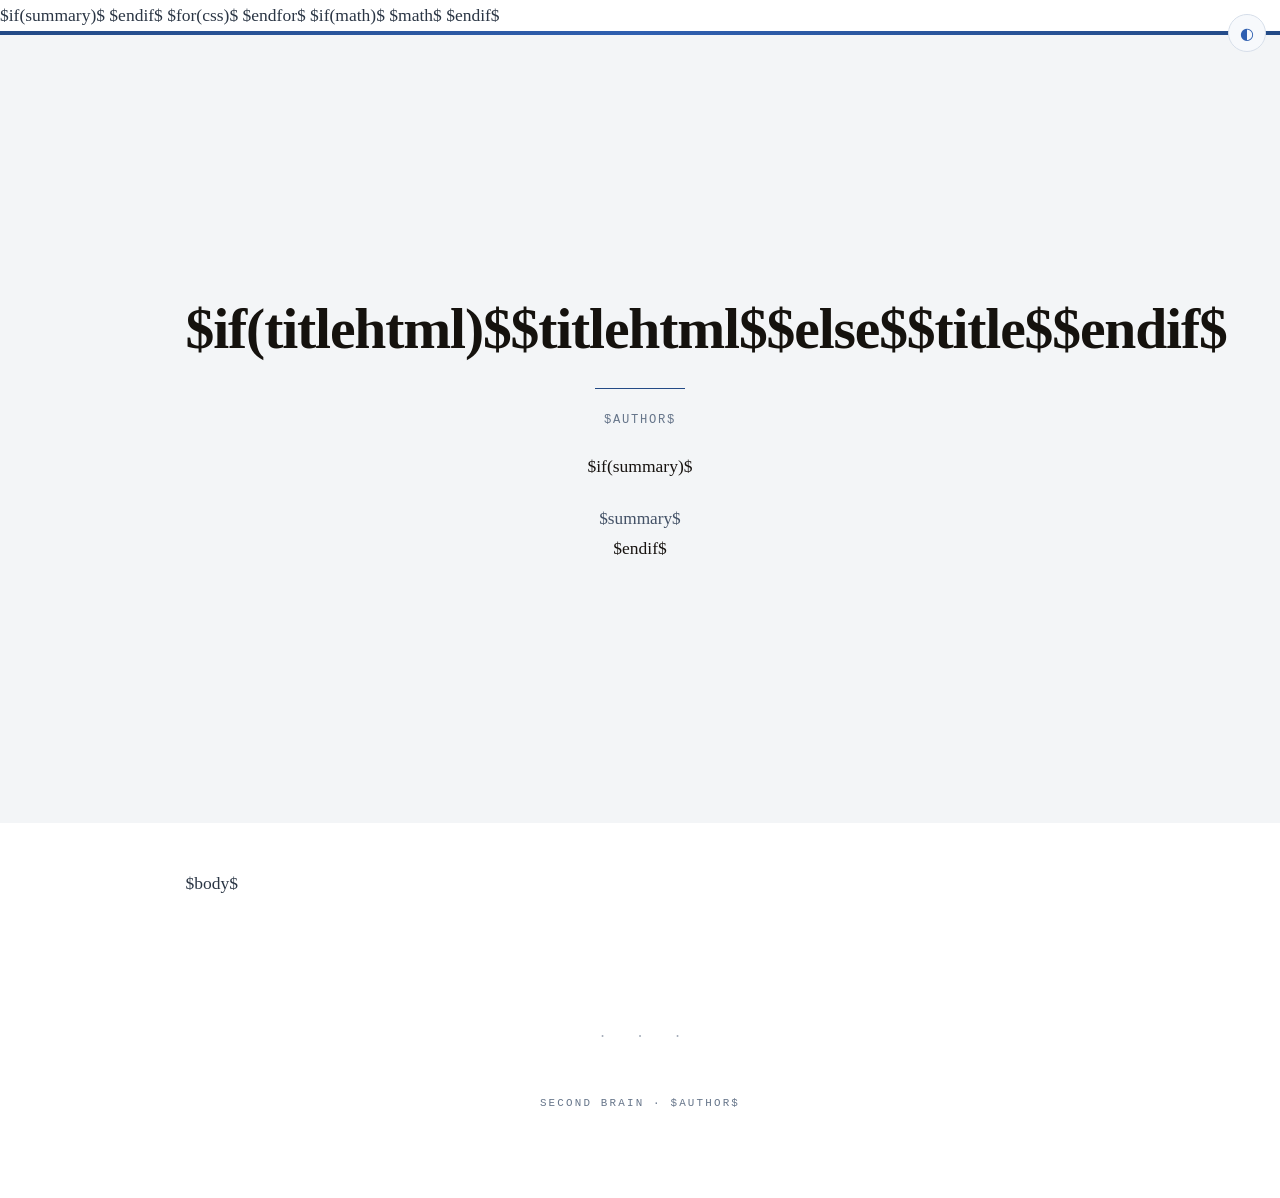
==== scripts/essay_template.html @ 2be23a78 "engine: atualização automática antes da publicação (2026-09-10)" ====
<!DOCTYPE html>
<html lang="pt-BR"$if(status)$ data-status="$status$"$endif$$if(minutes)$ data-minutes="$minutes$"$endif$>
<head>
<meta charset="utf-8">
<meta name="viewport" content="width=device-width, initial-scale=1">
<title>$title$</title>
<meta property="og:title" content="$title$">
$if(summary)$
<meta property="og:description" content="$summary$">
$endif$
<meta property="og:type" content="article">
$for(css)$
<link rel="stylesheet" href="$css$">
$endfor$
$if(math)$
$math$
$endif$
<style>
/* ------------------------------------------------------------------ */
/* Tokens: mobile = escuro editorial (padrao)                          */
/*         desktop = claro/branco (menos rebuscado), toggle sobrepoe   */
/* ------------------------------------------------------------------ */
:root{
  --font-display:'Playfair Display',Georgia,'Times New Roman',serif;
  --bg:#0A0A0A;
  --surface:#15181C;
  --surface2:#20252B;
  --border:#31383F;
  --text:#D4CFC8;
  --text-dim:#8A857E;
  --text-bright:#EDE8DF;
  --gold:#B08B4F;
  --gold-dim:#7A6135;
  --rust:#8E4636;
  --rust-bright:#A84F3C;
  --accent:#4A8FA8;
  --amber:#967030;
  /* Native Obsidian callout palette — dark theme. Each semantic type owns
     an explicit accent instead of borrowing a generic global color. */
  --callout-note:#A2988A;
  --callout-abstract:#B08B4F;
  --callout-info:#98938A;
  --callout-todo:#B18A4A;
  --callout-success:#63A37B;
  --callout-question:#B08B4F;
  --callout-warning:#B08B4F;
  --callout-failure:#A95C4C;
  --callout-danger:#D06A58;
  --callout-bug:#C65F52;
  --callout-example:#B08B4F;
  --callout-quote:#85878C;
  --quote-bg:#1B1C1F;
  /* No escuro a caixa de destaque deixa de ser cinza neutro e ganha um ouro
     de baixíssima opacidade: separa a caixa da prosa sem virar bloco colorido.
     No claro os dois tokens voltam a ser as superfícies neutras de sempre. */
  --box-bg:rgba(176,139,79,.055);
  /* No claro o acento e escuro sobre papel branco e 2,5% ja marcam.
     No escuro o acento e mais claro que o fundo e a mesma proporcao
     some: a mistura sobe ate dar o mesmo degrau de contraste. */
  --tab-mix:9%;
  --verdict-mix:10%;
  --box-verdict-bg:rgba(176,139,79,.10);
  /* Cabecalho de tabela: no escuro o cinza de superficie quase some
     contra o corpo. Um tint de rust separa a primeira linha sem
     precisar de regra mais pesada. No claro ele nao e necessario. */
  --th-bg:color-mix(in srgb,var(--rust) 16%,var(--surface2));
  --max-width:700px;
}
[data-theme="light"]{
  --bg:#FFFFFF;
  --surface:#F7F9FC;
  --surface2:#EDF2F8;
  --border:#D6DEE9;
  --text:#2B3645;
  --text-dim:#66758A;
  --text-bright:#0E1928;
  --gold:#2F5FB0;
  --gold-dim:#234A86;
  --rust:#8E4636;
  --rust-bright:#A04030;
  --accent:#35708A;
  --amber:#7A5A18;
  /* Native Obsidian callout palette — light theme. Hues keep the same
     semantic identity, but luminance/saturation are tuned independently. */
  --callout-note:#4A5C77;
  --callout-abstract:#2F5FB0;
  --callout-info:#6E7684;
  --callout-todo:#7B5C22;
  --callout-success:#2F7951;
  --callout-question:#2F5FB0;
  --callout-warning:#2F5FB0;
  --callout-failure:#874238;
  --callout-danger:#A13F34;
  --callout-bug:#963A32;
  --callout-example:#2F5FB0;
  --callout-quote:#6E7684;
  --quote-bg:#F1F3F7;
  --box-bg:var(--surface);
  --tab-mix:3%;
  --verdict-mix:4%;
  --box-verdict-bg:var(--surface2);
  --th-bg:var(--surface2);
}
@media (min-width:901px){
  /* Desktop: coluna de leitura ampla com teto para monitores ultrawide. */
  :root{
    --wide-width:74vw;
    --max-width:min(74vw,1185px);
  }
  /* Claro por padrão no desktop; data-theme="dark" devolve o editorial
     escuro para quem preferir. Playfair permanece em todos os temas */
  :root:not([data-theme="dark"]){
    --bg:#FFFFFF;
    --surface:#F7F9FC;
    --surface2:#EDF2F8;
    --border:#D6DEE9;
    --text:#2B3645;
    --text-dim:#66758A;
    --text-bright:#0E1928;
    --gold:#2F5FB0;
    --gold-dim:#234A86;
    --rust:#8E4636;
    --rust-bright:#A04030;
    --accent:#35708A;
    --amber:#7A5A18;
  /* Native Obsidian callout palette — light theme. Hues keep the same
     semantic identity, but luminance/saturation are tuned independently. */
  --callout-note:#4A5C77;
  --callout-abstract:#2F5FB0;
  --callout-info:#6E7684;
  --callout-todo:#7B5C22;
  --callout-success:#2F7951;
  --callout-question:#2F5FB0;
  --callout-warning:#2F5FB0;
  --callout-failure:#874238;
  --callout-danger:#A13F34;
  --callout-bug:#963A32;
  --callout-example:#2F5FB0;
  --callout-quote:#6E7684;
  --quote-bg:#F1F3F7;
    --box-bg:var(--surface);
  --tab-mix:3%;
  --verdict-mix:4%;
    --box-verdict-bg:var(--surface2);
    --th-bg:var(--surface2);
  }
}

*,*::before,*::after{box-sizing:border-box;margin:0;padding:0;}
html{scroll-behavior:smooth;-webkit-text-size-adjust:100%;overflow-x:hidden;}

body{
  background:var(--bg);
  color:var(--text);
  font-family:'Source Serif 4',Georgia,'Times New Roman',serif;
  font-size:17.5px;
  line-height:1.78;
  -webkit-font-smoothing:antialiased;
  transition:background .25s ease,color .25s ease;
}

/* ------------------------------------------------------------------ */
/* Chrome fixo: progresso / tema / topo                                */
/* ------------------------------------------------------------------ */
.sb-progress{position:fixed;top:0;left:0;right:0;height:3px;z-index:60;background:transparent;}
.sb-progress-fill{height:100%;width:0;background:linear-gradient(90deg,var(--rust),var(--gold));}
#sbThemeToggle{
  position:fixed;top:14px;right:14px;z-index:61;width:38px;height:38px;
  border-radius:50%;border:1px solid var(--border);background:var(--surface);
  color:var(--gold);font-size:1rem;cursor:pointer;transition:border-color .15s,color .15s;
}
#sbThemeToggle:hover{border-color:var(--gold);}
#sbToTop{
  position:fixed;bottom:22px;right:18px;z-index:61;width:40px;height:40px;
  border-radius:50%;border:1px solid var(--border);background:var(--surface);
  color:var(--text-dim);font-size:1rem;cursor:pointer;opacity:0;pointer-events:none;
  transition:opacity .25s,border-color .15s;
}
#sbToTop.visible{opacity:1;pointer-events:auto;}
#sbToTop:hover{border-color:var(--gold);color:var(--gold);}

/* ------------------------------------------------------------------ */
/* Masthead = capa de livro (sempre escura, qualquer tema da pagina)   */
/* ------------------------------------------------------------------ */
.masthead{
  position:relative;
  min-height:88svh;
  display:flex;flex-direction:column;justify-content:center;
  text-align:center;
  padding:calc(2.5rem + env(safe-area-inset-top)) 1.2rem calc(2rem + env(safe-area-inset-bottom));
  transition:background .25s ease,color .25s ease;
}
/* Tema claro: capa branca nobre com brilho suave dourado */
[data-theme="light"] .masthead,
:root:not([data-theme="dark"]) .masthead{
  background:#F3F5F7;
  color:#171310;
}
[data-theme="light"] .masthead .hero-title,
:root:not([data-theme="dark"]) .masthead .hero-title{
  color:#15120E;
}
/* Tema escuro: capa preta editorial */
[data-theme="dark"] .masthead,
:root[data-theme="dark"] .masthead{
  background:#0A0A0A;
  color:#EDE8DF;
}
[data-theme="dark"] .masthead .hero-title,
:root[data-theme="dark"] .masthead .hero-title{
  color:#EDE8DF;
}
@media (max-width:900px){
  .masthead{min-height:92svh;}
}
/* O filete é a borda superior da capa, não um ornamento do título. Como a
   capa centraliza os filhos verticalmente, deixá-lo no fluxo o empurrava para
   encostar no título; ancorado no topo ele volta a ser moldura. */
.stripe{
  position:absolute;top:0;left:0;right:0;
  height:4px;
  background:linear-gradient(90deg,var(--gold-dim) 0%,var(--gold) 50%,var(--gold-dim) 100%);
}
.masthead-inner{max-width:var(--max-width);margin:0 auto;padding:0 1.2rem;width:100%;}
.hero-title{
  font-family:var(--font-display);
  font-size:clamp(2.2rem,9vw,4.6rem);
  font-weight:900;line-height:1.08;color:var(--text-bright);
  letter-spacing:-.02em;text-wrap:balance;
}
.hero-title em{font-style:italic;color:var(--gold);}
@media (min-width:901px){
  .hero-title{font-size:clamp(2.2rem,4.8vw,3.6rem);}
}
.masthead-rule{border:none;border-top:1px solid var(--gold-dim);width:90px;margin:1.7rem auto 1.3rem;}
.byline{
  font-family:'JetBrains Mono',Consolas,monospace;
  font-size:.76rem;letter-spacing:.14em;text-transform:uppercase;color:var(--text-dim);
}
.cover-meta{
  font-family:'JetBrains Mono',Consolas,monospace;
  font-size:.74rem;letter-spacing:.14em;text-transform:uppercase;
  color:var(--text-dim);opacity:.85;margin-top:.95rem;
}
/* Rascunho ocupa o LUGAR do tempo de leitura (ver o JS no fim do arquivo):
   num draft a duração ainda não significa nada, e o estado significa. Fica
   no mesmo versalete, só com um filete ao redor para não passar batido. */
.cover-meta.cover-draft{
  color:var(--gold);opacity:1;
  border:1px solid color-mix(in srgb,var(--gold) 45%,transparent);
  border-radius:2px;padding:.3rem .7rem;
  display:inline-block;
}

.cover-summary{
  max-width:min(760px,92%);
  margin:1.45rem auto 0;
  color:color-mix(in srgb,var(--text) 88%,var(--text-dim));
  font-size:clamp(.96rem,2vw,1.08rem);
  line-height:1.58;
  text-wrap:balance;
}
[data-theme="light"] .cover-summary,
:root:not([data-theme="dark"]) .cover-summary{color:#435166;}
[data-theme="dark"] .cover-summary,
:root[data-theme="dark"] .cover-summary{color:#C8C2B8;}

/* ------------------------------------------------------------------ */
/* Conteudo                                                            */
/* ------------------------------------------------------------------ */
.content{max-width:var(--max-width);margin:0 auto;padding:2.8rem 1.2rem 5rem;}

h1,h2,h3,h4,h5,h6{font-family:var(--font-display);color:var(--text-bright);line-height:1.25;}
.content h1{display:none;} /* titulo vive no masthead */

.content h2{
  font-size:clamp(1.45rem,4.6vw,2rem);font-weight:700;
  margin:2.4rem 0 1.4rem;letter-spacing:-.01em;text-wrap:balance;
}
/* Kicker dourado com régua elástica — inserido por JS como primeiro filho
   do h2 (.sb-kicker). Sem ele o h2 fica sem rótulo, e está tudo bem. */
.sb-kicker{
  display:flex;align-items:center;gap:.85rem;
  font-family:'JetBrains Mono',Consolas,monospace;
  font-size:.78rem;font-weight:400;letter-spacing:.14em;
  color:var(--gold);margin-bottom:.6rem;text-transform:uppercase;
}
.sb-kicker::after{
  content:"";flex:1;height:1px;
  background:color-mix(in srgb,var(--border) 82%,transparent);
}
:root[data-theme="dark"] .sb-kicker::after{
  background:color-mix(in srgb,var(--gold) 34%,var(--border));
}
.content h2#sumário{display:none;}
/* h3: distingue-se de h2 por PESO, CORPO e cor — não por família.
   O monoespaçado que estava aqui punha um subtítulo com cara de rótulo de
   código no meio de prosa serifada; num ensaio, `### Como mede` lia como
   comentário de programa. A serifa de display em corpo menor e cor mais
   fraca separa o nível sem trocar de universo tipográfico. O mono continua
   sendo a voz dos rótulos (.sb-kicker, .box-badge, .label-solo, th), que é
   justamente o que h3 NÃO é. */
h3{
  font-family:var(--font-display);
  font-size:1.24rem;font-weight:700;letter-spacing:-.005em;
  line-height:1.3;
  margin:2.3rem 0 .7rem;
  color:color-mix(in srgb,var(--text-bright) 72%,var(--text-dim));
}
h4{
  font-family:var(--font-display);
  font-size:1.05rem;font-weight:700;
  margin:1.8rem 0 .55rem;
  color:color-mix(in srgb,var(--text-bright) 62%,var(--text-dim));
}
:root[data-theme="dark"] h3{
  font-size:1.3rem;
  color:color-mix(in srgb,var(--text-bright) 82%,var(--text-dim));
  border-bottom:1px solid color-mix(in srgb,var(--gold) 24%,transparent);
  padding-bottom:.38rem;
}
h5{
  font-family:var(--font-display);
  font-size:1rem;font-weight:700;
  margin:1.55rem 0 .5rem;
  color:color-mix(in srgb,var(--text-bright) 58%,var(--text-dim));
}

p{
  margin:0 0 1.25rem;word-break:break-word;
  text-wrap:pretty;
}
@media (min-width:901px){
  .content > p{
    text-align:justify;
    hyphens:none;
    -webkit-hyphens:none;
  }
}
/* Links: fonte na cor ouro (destaque suave e elegante), com sublinhado sutil
   e transição para tom ferrugem no hover */
a{
  color:var(--gold);border-bottom:none;
  text-decoration:underline;text-decoration-thickness:1px;
  text-decoration-color:color-mix(in srgb,var(--gold) 40%,transparent);
  text-underline-offset:3px;
  transition:text-decoration-color .15s,color .15s;
}
a:hover{color:var(--rust-bright);text-decoration-color:var(--rust-bright);}
strong{color:var(--text-bright);font-weight:600;}

/* Ensaios com capitulos auto-numerados no proprio titulo ("## I. ..." /
   "## 3. ...", com ou sem rotulo "Secao/Capitulo/Parte" na frente): o JS
   esconde o prefixo de numeracao (span.sb-selfnum) e mostra o kicker
   dourado no lugar — CAPITULO N ou a palavra semantica; a numeracao nao
   aparece duas vezes. h2 sem numero e sem palavra semantica fica sem
   kicker. */
.content.self-numbered h2:not([data-label])::before{content:none;}
.content .sb-selfnum{display:none;}

/* Listas: o reset global zera o padding da UA — sem isto, os marcadores
   (position:outside) penduram alem da borda e saem da tela no mobile. */
ul,ol{margin:0 0 1.05em;padding-left:1.7em;}
li{margin-bottom:.35em;}
/* Marcador: fio de dourado, não gradiente ferrugem→dourado a 100% */
li::marker{color:color-mix(in srgb,var(--gold-dim) 70%,var(--text-dim));}
/* Listas dentro de componentes: alinhadas com o recuo do texto */
.box :is(ul,ol),.card :is(ul,ol),.quote :is(ul,ol){
  margin:.4rem 1.3rem 1rem;padding-left:1.5em;
}
/* Headings dentro de caixas: mesmo recuo dos paragrafos (sem isso ficam
   colados na borda enquanto o texto tem 1.3rem — recuo esquisito) */
.box > :is(h3,h4,h5){margin:1.1rem 1.3rem .45rem;}
.card > :is(h3,h4,h5){margin:.6rem 0 .45rem;}
/* Bloco de codigo dentro de caixa: mesmo recuo dos paragrafos e respiro em
   cima e embaixo. Sem isto o <pre> ia de borda a borda da caixa e encostava
   nos paragrafos vizinhos — a regra de recuo existia para heading e lista,
   nunca para codigo. */
.box > pre,.card > pre,.quote > pre{margin:1.1rem 1.3rem;}

/* Ancora discreta nos titulos */
.hlink{border-bottom:none;margin-left:.45rem;font-size:.6em;vertical-align:.35em;color:var(--border);transition:color .15s;}
.hlink:hover{color:var(--gold);}

.content hr{
  border:none;border-top:1px solid var(--border);
  text-align:center;margin:2.8rem auto;line-height:1;opacity:0.35;
}
/* Losango (✦) apenas estritamente entre capitulos (## que nao seja sumario nem referencias) */
.content hr.sb-hr-chapter,
.content hr:has(+ h2:not(#sumário):not(#sumario):not(#referências):not(#referencias)){
  border-top:none;opacity:1;
}
.content hr.sb-hr-chapter::before,
.content hr:has(+ h2:not(#sumário):not(#sumario):not(#referências):not(#referencias))::before{
  content:"\2726";color:var(--gold);font-size:1.1rem;
  letter-spacing:.4em;padding-left:.4rem;opacity:.9;
}
/* Fecho: o divisor imediatamente antes de Referencias usa infinito */
.content hr.sb-hr-references,
.content hr:has(+ h2#referências),
.content hr:has(+ h2#referencias){
  border-top:none;opacity:1;
}
.content hr.sb-hr-references::before,
.content hr:has(+ h2#referências)::before,
.content hr:has(+ h2#referencias)::before{
  content:"\221E";
  font-size:1.25rem;
  color:var(--gold);
}
/* Oculta divisores adjacentes ao sumario (o sumario ja possui bordas proprias) */
.content hr:has(+ h2#sumário),
.content hr:has(+ h2#sumario),
.content #sumário + ul + hr,
.content #sumário + ol + hr,
.content #sumario + ul + hr,
.content #sumario + ol + hr{
  display:none;
}

/* ------------------------------------------------------------------ */
/* Sumario                                                             */
/* ------------------------------------------------------------------ */
/* Sumário sem caixa preenchida: apenas filetes hairline em cima e embaixo.
   Rótulo ÍNDICE alinhado à esquerda em versalete (solução editorial). */
#sumário + ul,#sumário + ol{
  list-style:none;counter-reset:sb-toc;
  border-top:1px solid var(--border);
  border-bottom:1px solid var(--border);
  padding:1.1rem 0;margin:2.2rem 0;
}
#sumário + ul::before,#sumário + ol::before{
  content:"ÍNDICE";display:block;text-align:left;
  font-family:'JetBrains Mono',Consolas,monospace;
  font-size:.68rem;letter-spacing:.22em;color:var(--gold);margin-bottom:.85rem;
}
#sumário + ul li,#sumário + ol li{
  counter-increment:sb-toc;display:flex;gap:.7rem;align-items:baseline;
  font-size:.95rem;line-height:1.55;margin-bottom:.55rem;
}
#sumário + ul li::before,#sumário + ol li::before{
  content:counter(sb-toc,upper-roman);
  font-family:'JetBrains Mono',Consolas,monospace;
  font-size:.56rem;color:var(--gold);min-width:1.7rem;flex-shrink:0;
}
/* Titulos ja numerados no proprio texto ("## I. ..."): o contador do
   indice duplicaria/mascalaria a numeracao — some. */
#sumário + ul.sb-toc-plain li,#sumário + ol.sb-toc-plain li{gap:0;}
#sumário + ul.sb-toc-plain li::before,#sumário + ol.sb-toc-plain li::before{content:none;}
#sumário + ul a,#sumário + ol a{
  text-decoration-color:color-mix(in srgb,var(--gold) 34%,transparent);
  color:var(--text);
}
#sumário + ul a:hover,#sumário + ol a:hover{
  color:var(--gold);text-decoration-color:var(--gold);
}

/* ------------------------------------------------------------------ */
/* Citacoes                                                            */
/* ------------------------------------------------------------------ */
.quote{
  margin:2rem 0;padding:1.05rem 1.3rem;
  background:var(--quote-bg);border-left:2px solid var(--callout-quote);
}
.quote p{font-size:1rem;color:var(--text);margin-bottom:1rem;}
.quote p:last-child{margin-bottom:0;}

.pull-quote{
  position:relative;
  margin:2.8rem 0 2.4rem;padding:1.55rem 1.4rem 1.2rem;
  background:var(--quote-bg);border-left:3px solid var(--callout-quote);
}
/* As aspas gigantes (::before com " a 5rem) foram removidas:
   a pull-quote já se distingue por itálico, filete lateral e respiro. */
/* Epígrafes: pull-quotes de abertura (antes do 1º capítulo) viram
   citação de livro — centrada, estreita, atribuição em mono. */
.pull-quote.epigraph{
  max-width:40ch;margin-left:auto;margin-right:auto;
  border-left:none;background:transparent;padding:0 0 .4rem;
}
.pull-quote.epigraph::before{display:none;}
.pull-quote.epigraph p{font-style:italic;color:var(--text-dim);}
/* A epigrafe usa a MESMA atribuicao das demais citacoes: fonte propria por
   posicao fazia o mesmo componente parecer dois componentes diferentes. */
/* Mesma fonte e corpo da .quote — a distincao fica na borda e no fundo,
   nao no tamanho (citacoes do mesmo essay nao podem parecer componentes
   diferentes). */
.pull-quote p{
  font-style:italic;
  font-size:.97rem;line-height:1.72;color:var(--text);
  margin-bottom:.35rem;
}
.pq-cite{
  font-size:.85rem;color:var(--text-dim);font-style:normal;
  margin-top:.3rem;
}
.pq-cite p{margin:0;}

/* Premium quote contract: the source quotation marks delimit content;
   the renderer supplies oversized typographic marks. Attribution is separate. */
.quote,.pull-quote{
  position:relative;
  overflow:hidden;
}
.quote{
  margin:2.8rem 0 2.4rem;padding:1.4rem 1.5rem 1.25rem;
  background:var(--quote-bg);border-left:3px solid var(--callout-quote);
}
.pull-quote{
  margin:2.8rem 0 2.4rem;padding:1.4rem 1.5rem 1.25rem;
  background:var(--quote-bg);border-left:3px solid var(--callout-quote);
}
.quote-text{
  position:relative;
  padding:.2rem 1.45rem .1rem 1.5rem;
}
.quote-text::before,.quote-text::after{
  position:absolute;
  font-family:var(--font-display);
  font-size:2.35rem;line-height:.85;
  color:color-mix(in srgb,var(--gold) 78%,transparent);
  pointer-events:none;
}
.quote-text::before{content:"“";left:.02rem;top:.08rem;}
.quote-text::after{content:"”";right:.05rem;bottom:-.08rem;}
.quote-text p{
  margin:0 0 .85rem;
  font-style:italic;font-size:1.01rem;line-height:1.76;color:var(--text);
}
.quote-text p:last-child{margin-bottom:0;}
@media (min-width:901px){
  .quote-text p{text-align:justify;hyphens:none;-webkit-hyphens:none;}
}
.quote-attribution{
  margin:.8rem 1.45rem 0 1.5rem;
  padding-top:.65rem;
  border-top:1px solid color-mix(in srgb,var(--border) 82%,transparent);
  font-family:'Source Serif 4',Georgia,'Times New Roman',serif;
  font-size:.96rem;line-height:1.5;letter-spacing:.005em;
  color:var(--text-dim);font-style:normal;
}
.quote-attribution p,.pull-quote .quote-attribution p{margin:0;font:inherit;color:inherit;}
.quote-label{
  width:fit-content;margin:0 1.45rem .45rem 1.5rem;
  font-family:'JetBrains Mono',Consolas,monospace;
  font-size:.76rem;line-height:1.35;letter-spacing:.06em;
  color:var(--callout-quote);font-weight:600;
}
.quote-label p{margin:0;}
.pull-quote.epigraph .quote-text p{color:var(--text-dim);}
.pull-quote.epigraph .quote-attribution{
  text-align:center;border-top:none;margin-top:.55rem;
}

/* ------------------------------------------------------------------ */
/* Caixas tipadas                                                      */
/* Badge como versalete sem retângulo preenchido; filete lateral       */
/* colorido em --boxc sobre superfície neutra.                         */
/* ------------------------------------------------------------------ */
.box{
  --boxc:var(--gold);
  margin:2.6rem 0;
  border-left:2px solid var(--boxc);
  border-top:1px solid var(--border);
  border-right:1px solid var(--border);
  border-bottom:1px solid var(--border);
  background:var(--box-bg);
  overflow:hidden;
}
/* No authored title means there is no title block to create top rhythm. */
.box.box-untitled{padding-top:.95rem;}
/* Native Obsidian callout identities. The type class is emitted directly
   from [!type]; title/body text never participates in style selection. */
.box.callout-note{--boxc:var(--callout-note);}
.box.callout-abstract{--boxc:var(--callout-abstract);}
.box.callout-info{--boxc:var(--callout-info);}
.box.callout-todo{--boxc:var(--callout-todo);border-left-style:dashed;}
.box.callout-success{--boxc:var(--callout-success);border-left-width:5px;}
.box.callout-question{--boxc:var(--callout-question);}
.box.callout-warning{--boxc:var(--callout-warning);}
.box.callout-failure{--boxc:var(--callout-failure);}
.box.callout-danger{--boxc:var(--callout-danger);}
.box.callout-bug{--boxc:var(--callout-bug);}
.box.callout-example{--boxc:var(--callout-example);}
.box > h3,.box > h4,.box > h5,.box > h6{
  padding:0 1.3rem;color:var(--text-bright);line-height:1.3;
}
.box > h3{font-size:1.16rem;margin:1.2rem 0 1.05rem;}
.box > h4{font-size:1.08rem;margin:1rem 0 1rem;}
.box > h5,.box > h6{font-size:1rem;margin:.9rem 0 .4rem;}
.box > ul,.box > ol{padding-left:2.9rem;padding-right:1.3rem;font-size:1rem;}

/* Badge: versalete espacejado sem retângulo preenchido */
.box-badge{
  display:block;width:fit-content;
  color:var(--box-badge-c,var(--boxc));
  font-family:'JetBrains Mono',Consolas,monospace;
  font-size:.78rem;letter-spacing:.16em;text-transform:uppercase;
  padding:.55rem 1.3rem .1rem;
  font-variant:small-caps;
}
.box-title{
  font-family:var(--font-display);font-weight:700;
  font-size:1.08rem;line-height:1.35;color:var(--text-bright);
  padding:1rem 1.3rem .3rem;
}
.box > p{font-size:1rem;line-height:1.72;margin:0 0 1rem;padding:0 1.3rem;color:var(--text);}
.box > p:last-of-type{margin-bottom:1.2rem;}
.box-title p,.box-badge p{margin:0;padding:0;}

/* Authored box header: compact color chip. The callout type itself is never
   rendered as a word; --boxc only carries its visual identity. */
.box-title{
  padding:.85rem 1.3rem .25rem;
  font:inherit;color:inherit;
}
.box-title p{
  display:inline-block;
  margin:0;padding:.28rem .58rem;
  border:1px solid color-mix(in srgb,var(--boxc) 58%,transparent);
  border-radius:3px;
  background:color-mix(in srgb,var(--boxc) 8%,transparent);
  color:var(--boxc);
  font-family:'JetBrains Mono',Consolas,monospace;
  font-size:.78rem;font-weight:600;letter-spacing:.05em;line-height:1.35;
}

.box-verdict{
  margin-top:1.45rem;padding:1.05rem 1.3rem 1.1rem;
  background:color-mix(in srgb,var(--boxc) var(--verdict-mix),var(--bg));
  border-top:1px solid color-mix(in srgb,var(--boxc) 48%,var(--border));
}
.box-verdict p{margin:0 0 .7rem;font-size:.98rem;color:var(--text-bright);}
.verdict-tag{
  display:block;font-family:'JetBrains Mono',Consolas,monospace;
  font-size:.78rem;letter-spacing:.18em;text-transform:uppercase;
  color:var(--boxc);margin-bottom:.5rem;
}

/* Cards: filosofos e obras */
.card{
  margin:2.1rem 0;padding:1.15rem 1.3rem;
  background:var(--surface);border-left:3px solid var(--gold-dim);
}
.card-name{font-family:var(--font-display);font-weight:700;font-size:1rem;color:var(--text-bright);}
.card.livro .card-name{font-style:italic;}
.card-meta{
  font-family:'JetBrains Mono',Consolas,monospace;
  font-size:.78rem;letter-spacing:.05em;
  color:var(--text-dim);margin:.25rem 0 .75rem;
}
.card p{font-size:1rem;line-height:1.7;margin-bottom:.7rem;}
.card p:last-child{margin-bottom:0;}

/* Rotulo solto / ornamento */
.label-solo{
  font-family:'JetBrains Mono',Consolas,monospace;
  font-size:.74rem;letter-spacing:.15em;text-transform:uppercase;
  color:var(--gold);margin:2.3rem 0 .9rem;
}
.ornament{
  text-align:center;margin:2.7rem 0;color:var(--text-dim);opacity:.6;
  letter-spacing:.9em;padding-left:.9em;font-size:1.02rem;
}

/* ------------------------------------------------------------------ */
/* Tabelas / codigo / figuras                                          */
/* ------------------------------------------------------------------ */
/* Tabela larga rola DENTRO de si mesma, em qualquer largura de tela. Sem
   isto, uma tabela de muitas colunas empurrava a pagina inteira e o
   documento inteiro ganhava barra de rolagem horizontal — o texto corrido
   saia da tela junto com ela. `width:max-content` deixa a tabela pedir o
   espaco de que precisa; `min-width:100%` garante que a tabela estreita
   ainda ocupe a coluna toda. */
table{
  display:block;overflow-x:auto;-webkit-overflow-scrolling:touch;
  width:max-content;min-width:0;max-width:100%;
  border-collapse:collapse;margin:2rem auto;font-size:.95rem;
}
th{
  background:var(--th-bg);color:var(--gold);text-align:left;
  font-family:'JetBrains Mono',Consolas,monospace;font-weight:500;
  font-size:.72rem;letter-spacing:.14em;text-transform:uppercase;
  padding:.85rem 1.1rem;border-bottom:1px solid var(--border);
}
@media (min-width:901px){th{font-size:.76rem;}}
td{padding:.85rem 1.1rem;border-bottom:1px solid var(--border);vertical-align:top;line-height:1.55;}
/* Divisor vertical entre colunas (padrao adotado do white paper de
   referencia): so ENTRE colunas, nunca nas bordas externas da tabela. */
th + th,td + td{border-left:1px solid var(--border);}
tr:last-child td{border-bottom:none;}

code{
  font-family:'JetBrains Mono',Consolas,monospace;
  background:var(--surface2);padding:.15em .4em;border-radius:4px;font-size:.82em;
  /* Um identificador longo em codigo nao tem espaco onde quebrar e vazava
     para fora da coluna de texto. Dentro de `pre` a regra nao vale: la a
     rolagem horizontal do proprio bloco e o comportamento desejado. */
  overflow-wrap:anywhere;
}
pre code{overflow-wrap:normal;}
pre{
  background:var(--surface2);border:1px solid var(--border);
  padding:1em 1.2em;border-radius:6px;overflow-x:auto;
  /* Ao remover a multiplicação do `<code>` interno, o valor foi congelado em
     `.656em` só para preservar o corpo antigo — 11,5px contra 17,5px da prosa.
     O celular já tinha subido para `.88em`; a tela grande ficou para trás e o
     bloco de código saía menor justamente onde há mais espaço. */
  font-size:.8em;line-height:1.55;
}
/* O Pandoc envolve todo bloco em `<pre><code>`, e o `.82em` do `code` se
   multiplicava pelo do `pre`: no celular o texto do bloco saía a 9,7px, bem
   abaixo do que o `pre` anuncia. O tamanho do bloco passa a ser só o do `pre`. */
pre code{background:none;padding:0;font-size:inherit;}
/* Pandoc may emit a more specific overflow rule for highlighted blocks.
   Long code must scroll inside its own box instead of widening the document. */
pre.sourceCode{overflow-x:auto !important;-webkit-overflow-scrolling:touch;}

/* MathJax (saida SVG): equacoes nunca podem empurrar a largura da pagina.
   Display mantem o tamanho e rola internamente; inline escala para caber
   (scrollbar no meio de uma frase e pior que fonte menor). */
mjx-container{max-width:100%;}
mjx-container[display="true"]{
  display:block;
  overflow-x:auto;
  overflow-y:hidden;
  padding-bottom:.3rem;
  /* Numa equacao numerada o MathJax escreve `min-width` inline no proprio
     container (o SVG interno usa width:100% e depende disso). `min-width`
     ganha de `max-width`, entao o container ficava mais largo que a tela e
     empurrava a pagina inteira no celular em vez de rolar por dentro. Zerar
     so o do container, nunca o do SVG: o SVG guarda a largura real da formula,
     que e justamente o que deve rolar aqui dentro. */
  min-width:0 !important;
}
/* Formula no meio de uma frase: cabe na coluna ou rola dentro de si mesma.
   Sem isto, uma equacao inline longa nao quebra e empurra o paragrafo — e com
   ele a pagina inteira — alguns pixels para fora da tela no celular. */
mjx-container:not([display="true"]){
  max-width:100%;
  overflow-x:auto;
  overflow-y:hidden;
  vertical-align:-.5em;
  font-size:90%;
}
mjx-container:not([display="true"]) svg{max-width:100%;height:auto;}
/* Dentro de celula, `max-width:100%` era catastrofico: a tabela ja esta
   limitada a 100% da coluna, o layout automatico espremia a celula, e a
   formula encolhia junto — uma equacao de 35ex saia com 4px de altura no
   celular. A tabela tem rolagem horizontal propria (regra de `table`), entao
   aqui a formula fica no tamanho natural e quem rola e a tabela. */
:is(td,th) mjx-container:not([display="true"]) svg{max-width:none;}
:is(td,th) mjx-container:not([display="true"]){overflow:visible;}
/* MathML assistivo: existe so para leitor de tela e ja vem `clip`ado pelo
   MathJax — mas `clip` esconde sem encolher. A caixa continuava com a largura
   real da formula (376px numa coluna de 356) e, absoluta dentro do container,
   somava essa largura ao overflow rolavel de <p>, de .content e do documento:
   era ela, e nao a equacao visivel, que empurrava a pagina no celular.
   Reduzir a caixa a 1px e o padrao "visually hidden"; o conteudo continua na
   arvore de acessibilidade e continua sendo lido. */
/* Seletor com especificidade maior que `mjx-assistive-mml` sozinho: a folha do
   MathJax entra no <head> DEPOIS desta e, com a mesma especificidade e o mesmo
   `!important`, ganhava por ordem. */
mjx-container > mjx-assistive-mml{
  position:absolute !important;
  width:1px !important;height:1px !important;
  overflow:hidden !important;
  clip:rect(1px,1px,1px,1px);
  white-space:nowrap;
}

figure{max-width:100%;margin:2.2rem auto;text-align:center;}
figure img{max-width:100%;height:auto;border-radius:6px;border:1px solid var(--border);}
figcaption{margin-top:.7rem;font-size:.84em;color:var(--text-dim);font-style:italic;}
/* O Markdown do corpus preserva a legenda como o parágrafo em itálico logo
   depois da imagem; `implicit_figures` fica desligado para não duplicar o alt
   text. Trate esse par como uma figura visual sem exigir reescrever essays: a
   imagem e sua legenda ficam centradas, mas somente nesse padrão estrito. */
.content > p:has(> picture:only-child){text-align:center;margin-bottom:.55rem;}
.content > p:has(> picture:only-child) img{display:block;margin-inline:auto;}
/* Uma imagem solta num paragrafo e um bloco, nao uma palavra: como inline-block
   ela ainda somava o espaco em branco vizinho e estourava a coluna por alguns
   pixels. */
.content p > img{display:block;margin-inline:auto;}
img{max-width:100%;height:auto;}
/* Visor de figura: o painel cientifico e legivel na coluna como panorama,
   mas os eixos so se leem em tamanho natural. O toque abre o visor; o
   conteudo da pagina nao muda. */
.content img{cursor:zoom-in;}
#lupa{
  position:fixed;inset:0;z-index:200;display:none;
  background:color-mix(in srgb,var(--bg) 94%,black);
  overscroll-behavior:contain;touch-action:none;
}
#lupa[open]{display:block;}
#lupa img{
  position:absolute;top:50%;left:50%;
  max-width:none;max-height:none;
  transform-origin:center;border-radius:0;border:0;
  will-change:transform;
}
#lupa-fechar{
  position:fixed;top:.9rem;right:.9rem;z-index:201;
  width:2.6rem;height:2.6rem;border-radius:50%;
  border:1px solid var(--border);background:var(--surface);
  color:var(--text-bright);font-size:1.35rem;line-height:1;
  display:grid;place-items:center;cursor:pointer;
}
#lupa-dica{
  position:fixed;left:50%;bottom:1.1rem;transform:translateX(-50%);
  z-index:201;padding:.4rem .85rem;border-radius:999px;
  background:var(--surface);border:1px solid var(--border);
  color:var(--text-dim);font-size:.76rem;
  font-family:'JetBrains Mono',Consolas,monospace;letter-spacing:.06em;
}


/* Figuras: o parágrafo que só contém imagens é a figura. Centraliza, espaça e
   deixa as imagens do mesmo grupo fluírem lado a lado com respiro entre elas.
   Prefixo `.content` (em vez de só `p:has(> img)`) porque a especificidade de
   `:has()` é a do seu argumento (aqui, `img`, um seletor de tipo) — sem o
   `.content`, a regra `.content > p{text-align:justify}` (que tem uma classe)
   sempre vencia e deixava a imagem encostada à esquerda dentro do próprio
   parágrafo centralizado. */
.content p:has(> img){text-align:center;margin:2.2rem 0 .6rem;line-height:0;}
.content p:has(> img) > img{display:inline-block;vertical-align:middle;margin:.35rem .5%;
  border-radius:6px;border:1px solid var(--border);}
/* Legenda identificada semanticamente pelo JS do template. Um <em> no meio
   da prosa pós-imagem nunca muda de display: isso evita quebrar frases como
   "o modelo subestima o <em>sink rate</em> principalmente na cauda". */
.content p.sb-image-caption{
  text-align:center;font-size:.84em;color:var(--text-dim);
  line-height:1.5;margin-bottom:2rem;
}
.content p.sb-image-caption > em{
  display:inline;font-size:inherit;color:inherit;line-height:inherit;margin:0;
}

/* Notas de rodape */
.footnotes hr{display:none;}
.footnotes{border-top:1px solid var(--border);margin-top:3.5rem;padding-top:1.6rem;}
.footnotes ol{padding-left:1.4rem;font-size:.83rem;color:var(--text-dim);line-height:1.65;}
.footnotes li{margin-bottom:.6rem;}

::selection{background:color-mix(in srgb,var(--gold) 30%,transparent);}
::-webkit-scrollbar{width:10px;height:10px;}
::-webkit-scrollbar-track{background:transparent;}
::-webkit-scrollbar-thumb{background:var(--border);border-radius:6px;border:2px solid var(--bg);}
::-webkit-scrollbar-thumb:hover{background:var(--gold-dim);}
html{scrollbar-width:thin;scrollbar-color:var(--border) transparent;}

/* ------------------------------------------------------------------ */
/* Responsivo                                                          */
/* ------------------------------------------------------------------ */
@media (max-width:640px){
  body{font-size:16.5px;}
  .masthead-inner{padding:1.9rem 1rem 1.6rem;}
  .content{padding:2rem 1.05rem 4rem;}
  .content h2{margin-top:2.7rem;}
  /* Equações em bloco ficam 10% menores só no celular. Fórmulas inline
     preservam o corpo normal para não mudar a métrica da linha de texto. */
  mjx-container[display="true"]{font-size:90%;}
  /* Monoespaçada encolhe mais que a serifada no mesmo corpo: a `.72em` de
     antes dava 11,9px no celular. Bloco e trecho inline sobem juntos. */
  pre{font-size:.88em;}
  code{font-size:.88em;}
  .quote,.card{padding:.95rem 1.05rem;}
  /* Um gutter horizontal so por componente. A margem do celular somava ao
     padding da tela grande e o corpo recuava mais que o proprio titulo. */
  .box > p{padding-left:1.05rem;padding-right:1.05rem;font-size:1rem;}
  .box > :is(h3,h4,h5,h6){padding-left:1.05rem;padding-right:1.05rem;}
  .box > ul,.box > ol{padding-left:2.4rem;padding-right:1.05rem;}
  .box > pre,.card > pre,.quote > pre{margin:1.05rem;}
  .box-title{padding:1rem 1.05rem .3rem;}
  .box-verdict{padding:.95rem 1.05rem 1rem;}
  /* Pisos de legibilidade no celular. Na tela grande estas vozes menores
     funcionam como hierarquia; a 375px viravam 10-12px, abaixo do que se le
     confortavelmente. Só o piso sobe — a hierarquia continua. */
  th{font-size:.82rem;letter-spacing:.06em;}
  .quote p{font-size:.93rem;}
  .quote-text p{font-size:.95rem;}
  .box-verdict p{font-size:.96rem;}
  /* Vozes de rótulo — versalete espacejado em monoespaçada. A 375px elas
     caíam para 9,9-11,5px, e o espacejamento de .2em piora ainda mais a
     leitura nesse corpo. */
  .box-badge{font-size:.78rem;}
  .verdict-tag{font-size:.78rem;}
  .label-solo{font-size:.74rem;}
  .card-meta{font-size:.78rem;}
  .pq-cite{font-size:.9rem;}
  .quote-attribution{font-size:.85rem;}
  .pull-quote.epigraph p:last-child{font-size:.78rem;}
}


/* ------------------------------------------------------------------ */
/* Explicit callout visual families v2                                */
/* Type classes are the ONLY family selectors. Text is never inspected. */
/* ------------------------------------------------------------------ */

/* TAB EDITORIAL — experiment, idea, evidence, conceptual map. */
.box:is(.callout-example,.callout-info,.callout-abstract){
  border:1px solid var(--boxc);
  border-radius:0;
  background:color-mix(in srgb,var(--boxc) var(--tab-mix),var(--bg));
  overflow:hidden;
}
.box:is(.callout-example,.callout-info,.callout-abstract) > .box-title{
  /* `line-height:0` no contentor: o rotulo e `inline-block` e sentava sobre a
     linha de texto do pai, o que abria um fio sem tinta entre ele e a moldura. */
  margin:0;padding:0 0 1.15rem;line-height:0;
}
.box:is(.callout-example,.callout-info,.callout-abstract) > .box-title p{
  display:inline-block;margin:0;
  padding:.5rem 1.05rem .44rem;
  /* Sem borda em cima nem a esquerda: quem faz esses dois lados e a propria
     moldura da caixa. Com borda propria e recuo negativo, o `overflow:hidden`
     da caixa cortava o recuo e sobravam duas linhas quase coincidentes. */
  border:1px solid var(--boxc);border-top:0;border-left:0;border-radius:0;
  background:color-mix(in srgb,var(--boxc) 15%,transparent);
  color:var(--boxc);
  font-family:'JetBrains Mono',Consolas,monospace;
  font-size:13.6px;font-weight:600;line-height:1.35;
  letter-spacing:.15em;text-transform:uppercase;
  font-variant:normal;
}
/* `info`/`abstract` afirmam um fato e a faixa vem cheia; `example`
   propõe um cenário e vem só contornada. Mesma cor, mesma tipografia,
   mesma medida — o que muda é o preenchimento. */
.box.callout-example > .box-title p{
  background:color-mix(in srgb,var(--boxc) 9%,transparent);
}
.box:is(.callout-example,.callout-info,.callout-abstract) > :is(h3,h4,h5,h6):first-of-type{
  color:var(--boxc);
}
.box:is(.callout-example,.callout-info,.callout-abstract) > .box-title + :is(h3,h4,h5,h6){
  margin-top:0;
}

/* NOTE — tonal block + strong rail, no tab. */
/* `note` e a caixa PADRAO: a que se usa quando o bloco merece um quadro, mas
   nao merece ser gritado. Sem faixa lateral larga, sem cor propria, sem troca
   de familia tipografica — moldura constante, o mesmo tint dos cabecalhos de
   tabela e a mesma prosa de fora da caixa. As outras familias existem para
   quando se QUER destacar. */
.box.callout-note{
  border:1px solid var(--border);border-radius:3px;
  background:var(--surface2);
}
.box.callout-note > .box-title{padding:1.05rem 1.3rem .85rem;}
.box.callout-note > .box-title p{
  display:block;margin:0;padding:0;border:0;border-radius:0;background:none;
  color:var(--gold);
  font-family:inherit;
  font-size:1rem;font-weight:700;letter-spacing:0;line-height:1.4;
  text-transform:none;font-variant:normal;
}
.box.callout-note > p{font-family:inherit;line-height:1.72;}

/* ENTITY — explicit [!todo]; title=name, ####=metadata. */
.box.callout-todo{
  border:0;border-left:5px solid var(--boxc);border-radius:0;
  background:var(--surface);overflow:hidden;
}
.box.callout-todo > .box-title{padding:1.25rem 1.3rem .22rem;}
.box.callout-todo > .box-title p{
  display:block;margin:0;padding:0;border:0;border-radius:0;background:none;
  color:var(--text-bright);font-family:var(--font-display);
  font-size:1.24rem;font-weight:700;letter-spacing:0;line-height:1.28;
  text-transform:none;font-variant:normal;
}
.box.callout-todo > h4.entity-meta{
  margin:.42rem 0 .9rem;padding:0 1.3rem;
  color:var(--boxc);font-family:'JetBrains Mono',Consolas,monospace;
  font-size:.84rem;font-weight:550;letter-spacing:.12em;line-height:1.48;
  text-transform:uppercase;
}

/* STAT — explicit [!warning]; any authored title receives value treatment. */
.box.callout-warning{
  border:1px solid var(--border);border-left:6px solid var(--boxc);
  border-radius:9px;background:var(--surface);overflow:hidden;
}
.box.callout-warning > .box-title{padding:1.3rem 1.3rem .75rem;}
.box.callout-warning > .box-title p{
  display:block;margin:0;padding:0;border:0;border-radius:0;background:none;
  color:var(--boxc);font-family:var(--font-display);
  font-size:clamp(1.75rem,4.5vw,2.3rem);font-weight:700;line-height:1.1;
  letter-spacing:-.015em;text-transform:none;font-variant:normal;
}
.box.callout-warning > p{font-size:1.02rem;line-height:1.68;}
.box.callout-warning > .stat-divider{
  height:1px;margin:1.35rem 1.3rem .95rem;padding:0;
  background:var(--border);opacity:.85;
}
.box.callout-warning > .stat-source{
  margin:0;padding:0 1.3rem 1.25rem;
  font-family:'JetBrains Mono',Consolas,monospace;
  font-size:.78rem;line-height:1.62;letter-spacing:.025em;color:var(--text-dim);
}
.box.callout-warning > .stat-source p{margin:0;padding:0;font:inherit;color:inherit;}
.box.callout-warning > .stat-source a{color:var(--accent);}

/* Small native-family refinements. Color remains semantic, while geometry
   keeps related callouts distinguishable even without relying on hue alone. */
/* Estas quatro vinham com proporcao fixa e venciam a regra da familia, o
   que prendia o preenchimento no valor calibrado para o tema claro. Passam
   ao mesmo token: a diferenca entre os tipos vem do acento, nao daqui. */
.box:is(.callout-abstract,.callout-info,.callout-example){
  background:color-mix(in srgb,var(--boxc) var(--tab-mix),var(--bg));
}
.box.callout-success{background:color-mix(in srgb,var(--boxc) 5%,var(--surface));}
.box.callout-question{background:color-mix(in srgb,var(--boxc) 4%,var(--surface));}
.box:is(.callout-failure,.callout-danger,.callout-bug){
  background:color-mix(in srgb,var(--boxc) 5%,var(--surface));
  border-left-width:2px;border-left-style:solid;
}

.box:is(.callout-success,.callout-question,.callout-failure,.callout-danger,.callout-bug) > .box-title{
  padding:1.05rem 1.3rem .38rem;
}
.box:is(.callout-success,.callout-question,.callout-failure,.callout-danger,.callout-bug) > .box-title p{
  font-size:.80rem;line-height:1.4;letter-spacing:.075em;
}

/* State families keep their semantic rails and remain visibly distinct. */
.box.callout-success{border-left-style:solid;}
.box.callout-question{border-left-style:solid;}

@media (max-width:640px){
  .box:is(.callout-example,.callout-info,.callout-abstract) > .box-title{padding:0 0 1.15rem;}
  .box:is(.callout-example,.callout-info,.callout-abstract) > .box-title p{
    padding:.56rem .95rem .53rem;font-size:.80rem;letter-spacing:.12em;
  }
  .box.callout-note > .box-title,
  .box.callout-todo > .box-title,
  .box.callout-warning > .box-title,
  .box:is(.callout-success,.callout-question,.callout-failure,.callout-danger,.callout-bug) > .box-title{padding-left:1.05rem;padding-right:1.05rem;}
  .box.callout-todo > .box-title p{font-size:1.15rem;}
  .box.callout-todo > h4.entity-meta{padding-left:1.05rem;padding-right:1.05rem;font-size:.83rem;}
  .box.callout-warning > .stat-divider{margin-left:1.05rem;margin-right:1.05rem;}
  .box.callout-warning > .stat-source{padding-left:1.05rem;padding-right:1.05rem;font-size:.80rem;}
}

/* ------------------------------------------------------------------ */
/* Referências — recuo pendente + seta ↗ no link externo              */
/* O pré-processador emite as referências como parágrafos [N] ...     */
/* CSS aplica o recuo pendente sem tocar o markdown.                   */
/* ------------------------------------------------------------------ */
h2#referências ~ p,
h2#referencias ~ p {
  padding-left:2.4em;
  text-indent:-2.4em;
  font-size:.92rem;
  line-height:1.62;
  margin-bottom:.75rem;
}
/* ↗ só no ÚLTIMO link da referência — o "Link" final, que é o ponteiro
   para a fonte. Antes a seta caía em todo link externo da citação (o
   título da obra, um termo do comentário) e a entrada terminava com duas
   ou três setas: "... 1689.↗ Wikipedia. Link ↗". A palavra "Link"
   permanece; a seta apenas a acompanha. */
h2#referências ~ p a[href^="http"]:last-of-type::after,
h2#referencias ~ p a[href^="http"]:last-of-type::after {
  content:"\00A0↗";
  font-size:.75em;
  vertical-align:.1em;
  color:var(--gold);
  text-decoration:none;
}

/* ------------------------------------------------------------------ */
/* Impressão — mínimo funcional (oculta chrome fixo)                  */
/* O PDF vem do LaTeX; este bloco serve apenas ao Ctrl+P do browser.  */
/* ------------------------------------------------------------------ */
@media print{
  .sb-progress,#sbThemeToggle,#sbToTop,.hlink{display:none !important;}
}
$if(highlighting-css)$
$highlighting-css$
$endif$
</style>
</head>
<body>
<div class="sb-progress"><div class="sb-progress-fill" id="sb-progress-fill"></div></div>
<button id="sbThemeToggle" title="Alternar tema" aria-label="Alternar tema">◐</button>

<header class="masthead">
  <div class="stripe"></div>
  <div class="masthead-inner">
    <h1 class="hero-title">$if(titlehtml)$$titlehtml$$else$$title$$endif$</h1>
    <hr class="masthead-rule">
    <p class="byline">$author$</p>
$if(summary)$
    <p class="cover-summary">$summary$</p>
$endif$
  </div>
</header>

<main class="content">
$body$
</main>

<footer style="text-align:center;padding:0 1rem 4rem;">
  <div class="ornament">· · ·</div>
  <p style="font-family:'JetBrains Mono',Consolas,monospace;font-size:.68rem;letter-spacing:.2em;text-transform:uppercase;color:var(--text-dim);">
    Second Brain · $author$
  </p>
</footer>

<button id="sbToTop" title="Voltar ao topo" aria-label="Voltar ao topo">↑</button>

<script>
(function(){
  "use strict";
  /* Progresso de leitura */
  var fill=document.getElementById("sb-progress-fill");
  function onScroll(){
    var h=document.documentElement;
    var max=h.scrollHeight-h.clientHeight;
    fill.style.width=(max>0?(h.scrollTop/max)*100:0)+"%";
    toTop.classList.toggle("visible",h.scrollTop>600);
  }
  /* Tema: inverte o tema EFETIVO (considerando o padrao do dispositivo:
     claro no desktop, escuro no mobile) e persiste a escolha. */
  var root=document.documentElement,tgl=document.getElementById("sbThemeToggle");
  try{var saved=localStorage.getItem("sb-theme");if(saved){root.setAttribute("data-theme",saved);}}catch(e){}
  function effectiveTheme(){
    var a=root.getAttribute("data-theme");
    if(a)return a;
    return window.matchMedia("(min-width:901px)").matches?"light":"dark";
  }
  tgl.addEventListener("click",function(){
    var next=effectiveTheme()==="dark"?"light":"dark";
    root.setAttribute("data-theme",next);
    try{localStorage.setItem("sb-theme",next);}catch(e){}
  });
  /* Voltar ao topo */
  var toTop=document.getElementById("sbToTop");
  if(toTop){toTop.addEventListener("click",function(){window.scrollTo({top:0,behavior:"smooth"});});}
  window.addEventListener("scroll",onScroll,{passive:true});
  onScroll();
  /* Legendas de figura: só o parágrafo inteiramente em itálico ou um prefixo
   explícito Fig./Figura/Tira é legenda. Itálico incidental em prosa continua
   inline, inclusive quando o parágrafo vem imediatamente depois da imagem. */
function isImageCaption(paragraph){
  var nodes=[].slice.call(paragraph.childNodes).filter(function(node){
    return !(node.nodeType===3&&!node.textContent.trim());
  });
  var pureEmphasis=nodes.length===1&&nodes[0].nodeType===1&&nodes[0].tagName==='EM';
  var explicitCaption=/^(fig(?:ura)?\.?\s*\d+\b|tira\b)/i.test(paragraph.textContent.trim());
  return pureEmphasis||explicitCaption;
}
document.querySelectorAll('.content p').forEach(function(paragraph){
  var previous=paragraph.previousElementSibling;
  if(!previous||previous.tagName!=='P')return;
  if(!previous.querySelector(':scope > img, :scope > picture'))return;
  if(isImageCaption(paragraph))paragraph.classList.add('sb-image-caption');
});
  /* Identifica e classifica divisores de capitulo: o losango so aparece onde ha capitulo real */
  document.querySelectorAll(".content hr").forEach(function(hr){
    var next=hr.nextElementSibling;
    while(next&&next.nodeType===1&&next.tagName==="P"&&!next.textContent.trim()){
      next=next.nextElementSibling;
    }
    if(next&&next.tagName==="H2"){
      var id=(next.id||"").toLowerCase();
      if(id.indexOf("sum")===0){
        hr.style.display="none";
      }else if(id.indexOf("ref")===0){
        hr.classList.add("sb-hr-references");
      }else{
        hr.classList.add("sb-hr-chapter");
      }
    }
  });
  /* Ancoras discretas nos capitulos */
  document.querySelectorAll(".content h2[id]").forEach(function(h){
    var a=document.createElement("a");
    a.className="hlink";a.href="#"+h.id;a.textContent="§";
    a.setAttribute("aria-label","Link para esta seção");
    h.appendChild(a);
  });
  /* Rotulos dourados dos capitulos: <span class="sb-kicker"> inserido no
     inicio de cada h2 — o CSS desenha a regua elastica ate a margem.
     Numeros vem do proprio titulo ("## 3. ...", com ou sem rotulo
     "Secao/Capitulo/Parte") e sao ocultados pelo stripSelfNumber;
     secoes semanticas recebem a palavra; essays sem numeros usam contador
     local CAPITULO 01, 02... Subtitulos (h3) nunca recebem rotulo. */
  var content=document.querySelector(".content");
  var h2s=content?content.querySelectorAll("h2:not(#sumário):not(#referências)"):[];
  var selfNum=Array.prototype.some.call(h2s,function(h){
    return /^\s*(?:(?:se[çc][aã]o|cap[íi]tulo|parte)\s+)?(?:\d+|[IVXLC]+)[.\s—–:-]/i.test(h.textContent);
  });
  if(selfNum&&content){
    content.classList.add("self-numbered");
    var toc=document.querySelector("#sum\u00e1rio + ul,#sum\u00e1rio + ol");
    if(toc){toc.classList.add("sb-toc-plain");}
  }
  /* Palavras semanticas: Introducao/Conclusao/Resumo Executivo etc. recebem
     a propria palavra, com ou sem numero/rotulo na frente ("7. Conclusao",
     "Secao 9 — Conclusao: ..."). O prefixo evita falso positivo tipo
     "Previsao de Conclusao com Modelos...", em que a palavra existe mas
     nao nomeia a secao. */
  var SECTION_RE=/^\s*(?:(?:se[çc][aã]o|cap[íi]tulo|parte)\s*)?(?:\d+|[IVXLC]+)?\s*[.:\-—–]?\s*(introdu[çc][aã]o|conclus[aã]o|resumo(?:\s+executivo)?|pref[áa]cio|pr[óo]logo|ep[íi]logo|posf[áa]cio|p[óo]s-?escrito|agradecimentos|ap[êe]ndice|anexos?)\b/i;
  /* Esconde o prefixo de numeracao a esquerda do titulo e devolve o numero
     para o kicker: o CAPITULO NN dourado substitui o "3."/"Secao 3 —" no
     texto em vez de repetir a numeracao. O prefixo pode ter rotulo
     ("Secao 9 —", "Capitulo II:") — ele some inteiro, nao so o numero.
     O lookahead (?!\d) evita partir numero de subsecao ("2.3 Titulo"). */
  function stripSelfNumber(h){
    var n=h.firstChild;
    while(n&&n.nodeType!==3){n=n.nextSibling;}
    if(!n){return null;}
    var m=/^\s*((?:(?:se[çc][aã]o|cap[íi]tulo|parte)\s+)?((?:\d+|[IVXLC]+))(?:[.\s—–:-]+))(?!\d)([\s\S]*)/i.exec(n.data);
    if(!m){return null;}
    var span=document.createElement("span");
    span.className="sb-selfnum";
    span.setAttribute("aria-hidden","true");
    span.textContent=m[1];
    n.data=m[3];
    h.insertBefore(span,n);
    return m[2].toUpperCase();
  }
  function makeKicker(text){
    var k=document.createElement("span");
    k.className="sb-kicker";
    k.textContent=text;
    return k;
  }
  var chapterNo=0;
  Array.prototype.forEach.call(h2s,function(h){
    var sem=SECTION_RE.exec(h.textContent);
    var num=selfNum?stripSelfNumber(h):null;
    var label=null;
    if(sem){
      label=sem[1].toUpperCase();
    }else if(num){
      /* Zero à esquerda para casar com o estilo decimal-leading-zero do
         contador dos essays nao-numerados ("CAPITULO 03"). Regex sem o
         cifrao: o compilador de templates do pandoc o trata como abertura
         de expressao. */
      var pad=/^[0-9]/.test(num)&&num.length<2?"0"+num:num;
      label="CAPÍTULO "+pad;
    }else if(!selfNum){
      chapterNo+=1;
      label="CAPÍTULO "+(chapterNo<10?"0"+chapterNo:""+chapterNo);
    }
    if(label){h.insertBefore(makeKicker(label),h.firstChild);}
  });
  /* Referencias: mantem apenas o titulo em dourado (kicker), sem texto duplicado */
  var refs=content?content.querySelector("h2#refer\u00eancias, h2#referencias"):null;
  if(refs){
    var k=makeKicker("REFER\u00caNCIAS");
    refs.textContent="";
    refs.appendChild(k);
  }
  /* Meta-row da capa: tempo de leitura (~200 palavras/min) e capitulos \u2014
     ou a marca de rascunho, que ocupa o LUGAR dela. `status` chega como
     variavel do pandoc (-V status=... em export_essay_html.py); so `draft`
     e marcado, `finalizado` nao recebe nada. */
  if(content&&h2s.length){
    var by=document.querySelector(".byline");
    if(by){
      var meta=document.createElement("p");
      meta.className="cover-meta";
      var isDraft=document.documentElement.getAttribute("data-status")==="draft";
      if(isDraft){
        meta.className+=" cover-draft";
        meta.textContent="Rascunho";
      }else{
        // A conta tem que bater com a do catalogo (build_site.reading_minutes):
        // mesma velocidade, 220 ppm, e matematica fora da contagem. Antes eram
        // 200 ppm E o texto renderizado das formulas entrava como palavra, de
        // modo que o MESMO essay anunciava 81 min aqui e 73 no catalogo — e o
        // erro crescia justamente no essay tecnico, que e onde a formula pesa.
        // `cloneNode` para nao mexer no DOM que o leitor esta vendo.
        //
        // O numero PRONTO chega do servidor em `data-minutes`, calculado por
        // site_common.reading_minutes \u2014 a mesma funcao do catalogo, entao as
        // duas superficies nunca divergem. Contar aqui era adivinhar duas
        // vezes: media antes de o MathJax tipografar, com o LaTeX cru ainda no
        // DOM como texto, e cada formula entrava como um punhado de palavras.
        //
        // A contagem local fica como plano B para um HTML antigo, gerado antes
        // de o template passar a receber a variavel.
        var servidor=parseInt(document.documentElement.getAttribute("data-minutes"),10);
        var mins;
        if(servidor>0){
          mins=servidor;
        }else{
          var copia=content.cloneNode(true);
          copia.querySelectorAll("mjx-container,.MathJax,math,script[type^='math/tex']")
               .forEach(function(n){n.remove();});
          var words=(copia.innerText||copia.textContent||"").trim().split(/\s+/).filter(Boolean).length;
          mins=Math.max(1,Math.round(words/220));
        }
        meta.textContent="~"+mins+" min de leitura \u00b7 "+h2s.length+" cap\u00edtulos";
      }
      by.parentNode.insertBefore(meta,by.nextSibling);
    }
  }
})();
</script>
<script>
/* Visor de figura. Arrasta com um dedo ou com o mouse; a pinca de dois
   dedos e a roda dao zoom. Fecha no botao, no Esc ou no toque fora. */
(function(){
  var alvo = document.querySelectorAll('.content img');
  if (!alvo.length) return;
  var visor = document.createElement('div');
  visor.id = 'lupa';
  visor.innerHTML =
    '<button id="lupa-fechar" aria-label="Fechar">\u00d7</button>' +
    '<span id="lupa-dica">arraste para mover \u00b7 pin\u00e7a ou roda para ampliar</span>';
  document.body.appendChild(visor);
  // O <img> existe fora do documento ate a primeira abertura: com src
  // vazio mas presente no DOM ele conta como imagem quebrada na checagem
  // de render, mesmo escondido por CSS.
  var img = document.createElement('img');
  img.alt = '';
  var esc = 1, x = 0, y = 0, base = 1;

  function aplica(){
    img.style.transform =
      'translate(-50%,-50%) translate(' + x + 'px,' + y + 'px) scale(' + esc + ')';
  }
  function abre(src, alt){
    img.src = src; img.alt = alt || '';
    if (!img.isConnected) visor.insertBefore(img, visor.firstChild);
    img.onload = function(){
      // Comeca enquadrando a figura inteira; dai o leitor amplia onde quiser.
      var cx = innerWidth / img.naturalWidth, cy = innerHeight / img.naturalHeight;
      base = Math.min(cx, cy) * 0.94;
      esc = base; x = 0; y = 0; aplica();
    };
    visor.setAttribute('open', '');
    document.body.style.overflow = 'hidden';
  }
  function fecha(){
    visor.removeAttribute('open');
    document.body.style.overflow = '';
  }
  alvo.forEach(function(n){
    n.addEventListener('click', function(){ abre(n.currentSrc || n.src, n.alt); });
  });
  visor.querySelector('#lupa-fechar').addEventListener('click', fecha);
  visor.addEventListener('click', function(e){ if (e.target === visor) fecha(); });
  addEventListener('keydown', function(e){ if (e.key === 'Escape') fecha(); });

  var arrastando = false, px = 0, py = 0, dedos = {}, dist0 = 0, esc0 = 1;
  visor.addEventListener('pointerdown', function(e){
    if (e.target === img) {
      dedos[e.pointerId] = [e.clientX, e.clientY];
      var ids = Object.keys(dedos);
      if (ids.length === 1) { arrastando = true; px = e.clientX; py = e.clientY; }
      else if (ids.length === 2) {
        arrastando = false;
        var a = dedos[ids[0]], b = dedos[ids[1]];
        dist0 = Math.hypot(a[0]-b[0], a[1]-b[1]); esc0 = esc;
      }
      img.setPointerCapture(e.pointerId);
    }
  });
  visor.addEventListener('pointermove', function(e){
    if (!(e.pointerId in dedos)) return;
    dedos[e.pointerId] = [e.clientX, e.clientY];
    var ids = Object.keys(dedos);
    if (ids.length >= 2) {
      var a = dedos[ids[0]], b = dedos[ids[1]];
      var d = Math.hypot(a[0]-b[0], a[1]-b[1]);
      if (dist0) { esc = Math.max(base * 0.5, Math.min(esc0 * d / dist0, base * 12)); aplica(); }
    } else if (arrastando) {
      x += e.clientX - px; y += e.clientY - py;
      px = e.clientX; py = e.clientY; aplica();
    }
  });
  function solta(e){ delete dedos[e.pointerId]; arrastando = false; dist0 = 0; }
  visor.addEventListener('pointerup', solta);
  visor.addEventListener('pointercancel', solta);
  visor.addEventListener('wheel', function(e){
    if (!visor.hasAttribute('open')) return;
    e.preventDefault();
    esc = Math.max(base * 0.5, Math.min(esc * (e.deltaY < 0 ? 1.12 : 0.89), base * 12));
    aplica();
  }, {passive:false});
})();
</script>
</body>
</html>
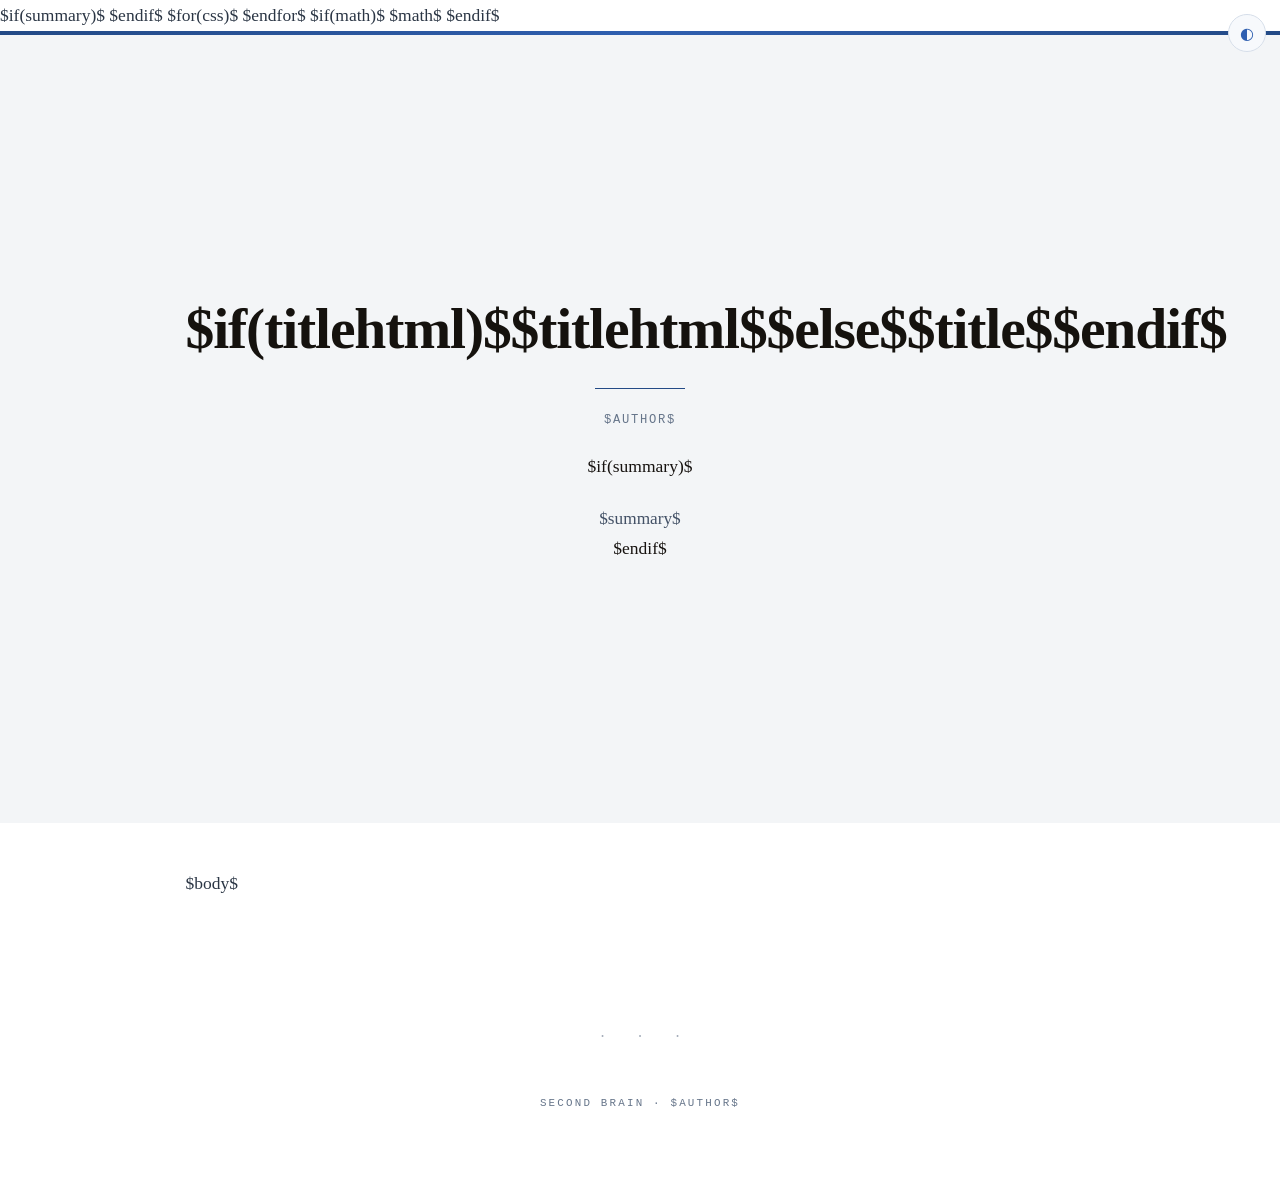
==== commit f3da05bd: "Polish public chrome and graph readability" ====
--- a/scripts/essay_template.html
+++ b/scripts/essay_template.html
@@ -38,6 +38,7 @@
   /* Native Obsidian callout palette — dark theme. Each semantic type owns
      an explicit accent instead of borrowing a generic global color. */
   --callout-note:#A2988A;
+  --note-bg:color-mix(in srgb,var(--callout-note) 7%,var(--surface2));
   --callout-abstract:#B08B4F;
   --callout-info:#98938A;
   --callout-todo:#B18A4A;
@@ -83,6 +84,7 @@
   /* Native Obsidian callout palette — light theme. Hues keep the same
      semantic identity, but luminance/saturation are tuned independently. */
   --callout-note:#4A5C77;
+  --note-bg:var(--surface2);
   --callout-abstract:#2F5FB0;
   --callout-info:#6E7684;
   --callout-todo:#7B5C22;
@@ -126,6 +128,7 @@
   /* Native Obsidian callout palette — light theme. Hues keep the same
      semantic identity, but luminance/saturation are tuned independently. */
   --callout-note:#4A5C77;
+  --note-bg:var(--surface2);
   --callout-abstract:#2F5FB0;
   --callout-info:#6E7684;
   --callout-todo:#7B5C22;
@@ -946,7 +949,7 @@
    quando se QUER destacar. */
 .box.callout-note{
   border:1px solid var(--border);border-radius:3px;
-  background:var(--surface2);
+  background:var(--note-bg,var(--surface2));
 }
 .box.callout-note > .box-title{padding:1.05rem 1.3rem .85rem;}
 .box.callout-note > .box-title p{
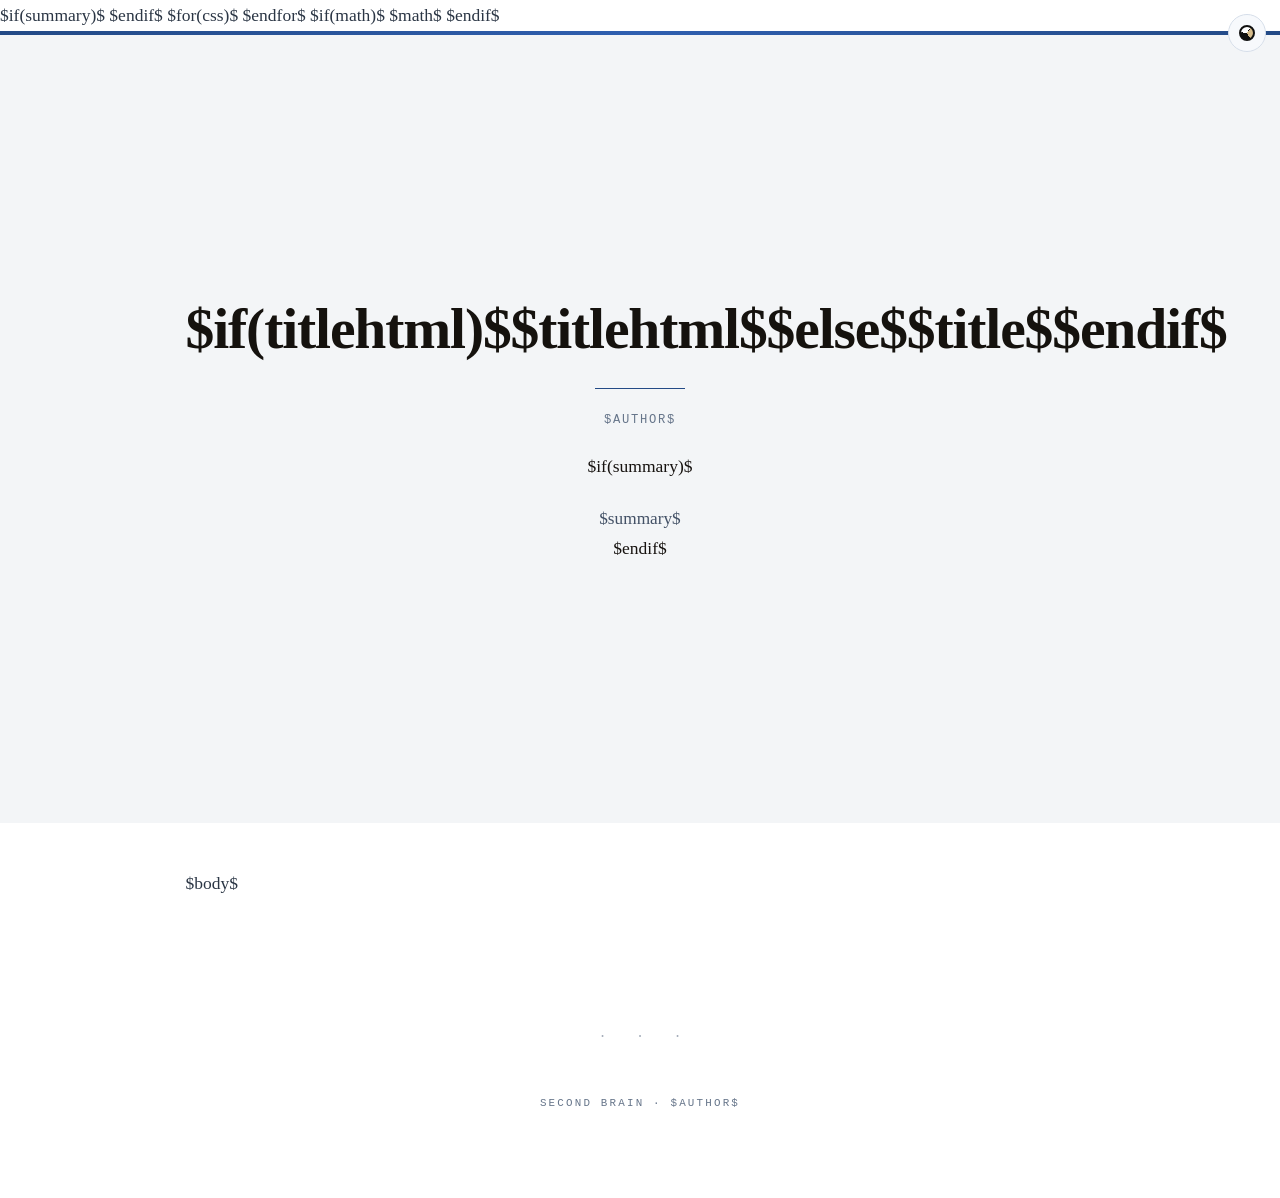
==== commit eeac278a: "Add canonical sepia theme and compact selector" ====
--- a/scripts/essay_template.html
+++ b/scripts/essay_template.html
@@ -103,6 +103,40 @@
   --box-verdict-bg:var(--surface2);
   --th-bg:var(--surface2);
 }
+[data-theme="sepia"]{
+  --bg:#FBF8F1;
+  --surface:#FFFAF3;
+  --surface2:#F3EDE3;
+  --border:#DED5C8;
+  --text:#39342F;
+  --text-dim:#746B62;
+  --text-bright:#26211C;
+  --gold:#785B38;
+  --gold-dim:#604626;
+  --rust:#8E4636;
+  --rust-bright:#9C4838;
+  --accent:#596B78;
+  --amber:#865A27;
+  --callout-note:#746B62;
+  --note-bg:#F3EDE3;
+  --callout-abstract:#77572F;
+  --callout-info:#596B78;
+  --callout-todo:#865A27;
+  --callout-success:#486F50;
+  --callout-question:#77572F;
+  --callout-warning:#8C5F2A;
+  --callout-failure:#8E4636;
+  --callout-danger:#98493E;
+  --callout-bug:#8F4337;
+  --callout-example:#6E536F;
+  --callout-quote:#746B62;
+  --quote-bg:#F3EDE3;
+  --box-bg:#FFFAF3;
+  --tab-mix:4%;
+  --verdict-mix:6%;
+  --box-verdict-bg:#F3EDE3;
+  --th-bg:#EEE5D8;
+}
 @media (min-width:901px){
   /* Desktop: coluna de leitura ampla com teto para monitores ultrawide. */
   :root{
@@ -111,7 +145,7 @@
   }
   /* Claro por padrão no desktop; data-theme="dark" devolve o editorial
      escuro para quem preferir. Playfair permanece em todos os temas */
-  :root:not([data-theme="dark"]){
+  :root:not([data-theme="dark"]):not([data-theme="sepia"]){
     --bg:#FFFFFF;
     --surface:#F7F9FC;
     --surface2:#EDF2F8;
@@ -173,6 +207,16 @@
   color:var(--gold);font-size:1rem;cursor:pointer;transition:border-color .15s,color .15s;
 }
 #sbThemeToggle:hover{border-color:var(--gold);}
+#sbThemeToggle .theme-disc{
+  width:16px;height:16px;display:block;position:relative;box-sizing:border-box;overflow:hidden;
+  margin:auto;border:2px solid #111;border-radius:50%;
+  background:conic-gradient(from -90deg,#fff 0 33.333%,#d6bc8b 33.333% 66.666%,#111 66.666% 100%);
+}
+#sbThemeToggle .theme-disc::after{
+  content:"";position:absolute;inset:0;border-radius:inherit;
+  background:repeating-conic-gradient(from -90deg,#111 0 7deg,transparent 7deg 120deg);
+  pointer-events:none;
+}
 #sbToTop{
   position:fixed;bottom:22px;right:18px;z-index:61;width:40px;height:40px;
   border-radius:50%;border:1px solid var(--border);background:var(--surface);
@@ -195,17 +239,24 @@
 }
 /* Tema claro: capa branca nobre com brilho suave dourado */
 [data-theme="light"] .masthead,
-:root:not([data-theme="dark"]) .masthead{
+:root:not([data-theme="dark"]):not([data-theme="sepia"]) .masthead{
   background:#F3F5F7;
   color:#171310;
 }
 [data-theme="light"] .masthead .hero-title,
-:root:not([data-theme="dark"]) .masthead .hero-title{
+:root:not([data-theme="dark"]):not([data-theme="sepia"]) .masthead .hero-title{
   color:#15120E;
 }
 /* Tema escuro: capa preta editorial */
 [data-theme="dark"] .masthead,
-:root[data-theme="dark"] .masthead{
+:root[data-theme="sepia"] .masthead{
+  background:#FBF8F1;
+  color:#39342F;
+}
+[data-theme="sepia"] .masthead .hero-title{
+  color:#26211C;
+}
+[data-theme="dark"] .masthead{
   background:#0A0A0A;
   color:#EDE8DF;
 }
@@ -273,7 +324,7 @@
 /* ------------------------------------------------------------------ */
 .content{max-width:var(--max-width);margin:0 auto;padding:2.8rem 1.2rem 5rem;}
 
-h1,h2,h3,h4,h5,h6{font-family:var(--font-display);color:var(--text-bright);line-height:1.25;}
+h1,h2,h3,h4,h5,h6{font-family:var(--font-display);color:var(--text-bright);line-height:1.25;text-wrap:balance;}
 .content h1{display:none;} /* titulo vive no masthead */
 
 .content h2{
@@ -331,7 +382,6 @@
 
 p{
   margin:0 0 1.25rem;word-break:break-word;
-  text-wrap:pretty;
 }
 @media (min-width:901px){
   .content > p{
@@ -1074,6 +1124,158 @@
 }
 
 /* ------------------------------------------------------------------ */
+/* Citações Inline e Popup de Referência (Padrão Substack)            */
+/* ------------------------------------------------------------------ */
+.ref-cite-group {
+  display:inline;
+  font-family:system-ui, -apple-system, BlinkMacSystemFont, "Segoe UI", Roboto, Helvetica, Arial, sans-serif;
+  font-size:.78em;
+  line-height:0;
+  vertical-align:super;
+  user-select:none;
+  white-space:nowrap;
+}
+.ref-cite-group .ref-cite {
+  display:inline;
+  font-family:inherit;
+  font-size:inherit;
+  line-height:inherit;
+  vertical-align:baseline;
+  font-weight:600;
+  padding:0 .04em;
+  cursor:pointer;
+  color:var(--gold);
+  text-decoration:none;
+  border-bottom:none;
+  transition:color .15s ease, opacity .15s ease;
+}
+.ref-cite-group .ref-cite:hover,
+.ref-cite-group .ref-cite:focus-visible,
+.ref-cite-group .ref-cite[aria-expanded="true"] {
+  color:var(--rust-bright);
+  text-decoration:none;
+}
+.ref-cite-sep {
+  display:inline;
+  font-family:inherit;
+  font-size:inherit;
+  line-height:inherit;
+  vertical-align:baseline;
+  color:var(--gold);
+  font-weight:600;
+  margin-right:.12em;
+}
+
+.ref-cite {
+  font-size:.78em;
+  line-height:0;
+  vertical-align:super;
+  font-weight:600;
+  padding:0 .1em;
+  cursor:pointer;
+  color:var(--gold);
+  text-decoration:none;
+  border-bottom:none;
+  font-family:system-ui, -apple-system, BlinkMacSystemFont, "Segoe UI", Roboto, Helvetica, Arial, sans-serif;
+  transition:color .15s ease, opacity .15s ease;
+  user-select:none;
+}
+.ref-cite:hover,
+.ref-cite:focus-visible,
+.ref-cite[aria-expanded="true"] {
+  color:var(--rust-bright);
+  text-decoration:none;
+}
+
+.ref-popup {
+  position:fixed;
+  z-index:1200;
+  max-width:min(380px, calc(100vw - 32px));
+  width:max-content;
+  background:var(--surface);
+  border:1px solid var(--border);
+  border-radius:8px;
+  box-shadow:0 10px 30px rgba(0,0,0,.35), 0 2px 8px rgba(0,0,0,.15);
+  padding:12px 14px;
+  font-family:inherit;
+  font-size:.88rem;
+  line-height:1.55;
+  color:var(--text);
+  opacity:0;
+  visibility:hidden;
+  transform:translateY(4px) scale(.98);
+  transition:opacity .18s ease, transform .18s ease, visibility .18s ease;
+  pointer-events:none;
+}
+[data-theme="light"] .ref-popup {
+  background:var(--surface);
+  box-shadow:0 10px 30px rgba(0,0,0,.1), 0 2px 8px rgba(0,0,0,.05);
+  border-color:var(--border);
+}
+.ref-popup.is-active {
+  opacity:1;
+  visibility:visible;
+  transform:translateY(0) scale(1);
+  pointer-events:auto;
+}
+.ref-popup-inner {
+  display:flex;
+  flex-direction:column;
+  gap:6px;
+}
+.ref-popup-header {
+  display:flex;
+  align-items:center;
+  justify-content:space-between;
+  border-bottom:1px solid var(--border);
+  padding-bottom:5px;
+  margin-bottom:3px;
+}
+.ref-popup-num {
+  font-family:'JetBrains Mono',Consolas,monospace;
+  font-size:.75rem;
+  font-weight:700;
+  letter-spacing:.05em;
+  color:var(--gold);
+}
+.ref-popup-close {
+  background:none;
+  border:none;
+  color:var(--text-dim);
+  font-size:1.15rem;
+  line-height:1;
+  cursor:pointer;
+  padding:0 3px;
+  border-radius:4px;
+  transition:color .15s ease;
+}
+.ref-popup-close:hover {
+  color:var(--text-bright);
+}
+.ref-popup-body {
+  font-size:.86rem;
+  color:var(--text);
+  overflow-wrap:break-word;
+}
+.ref-popup-body em,
+.ref-popup-body i {
+  color:var(--text-bright);
+}
+.ref-popup-body a {
+  color:var(--gold);
+  text-decoration:underline;
+  text-underline-offset:2px;
+}
+.ref-popup-body a:hover {
+  color:var(--rust-bright);
+}
+.ref-popup-body a[href^="http"]:last-of-type::after {
+  content:"\00A0↗";
+  font-size:.75em;
+  vertical-align:.1em;
+}
+
+/* ------------------------------------------------------------------ */
 /* Impressão — mínimo funcional (oculta chrome fixo)                  */
 /* O PDF vem do LaTeX; este bloco serve apenas ao Ctrl+P do browser.  */
 /* ------------------------------------------------------------------ */
@@ -1087,7 +1289,7 @@
 </head>
 <body>
 <div class="sb-progress"><div class="sb-progress-fill" id="sb-progress-fill"></div></div>
-<button id="sbThemeToggle" title="Alternar tema" aria-label="Alternar tema">◐</button>
+<button id="sbThemeToggle" title="Tema" aria-label="Mudar para tema sépia"><span class="theme-disc" aria-hidden="true"></span></button>
 
 <header class="masthead">
   <div class="stripe"></div>
@@ -1125,19 +1327,33 @@
     fill.style.width=(max>0?(h.scrollTop/max)*100:0)+"%";
     toTop.classList.toggle("visible",h.scrollTop>600);
   }
-  /* Tema: inverte o tema EFETIVO (considerando o padrao do dispositivo:
-     claro no desktop, escuro no mobile) e persiste a escolha. */
+  /* Tema: claro → sépia → escuro. Sem escolha guardada, preserva o
+     padrão histórico do standalone: claro no desktop, escuro no mobile. */
   var root=document.documentElement,tgl=document.getElementById("sbThemeToggle");
-  try{var saved=localStorage.getItem("sb-theme");if(saved){root.setAttribute("data-theme",saved);}}catch(e){}
+  var themes=["light","sepia","dark"];
+  var themeNames={light:"claro",sepia:"sépia",dark:"escuro"};
+  try{var saved=localStorage.getItem("sb-theme");if(themes.indexOf(saved)>=0){root.setAttribute("data-theme",saved);}}catch(e){}
   function effectiveTheme(){
     var a=root.getAttribute("data-theme");
-    if(a)return a;
+    if(themes.indexOf(a)>=0)return a;
     return window.matchMedia("(min-width:901px)").matches?"light":"dark";
   }
+  function nextTheme(theme){
+    var at=themes.indexOf(theme);
+    return themes[(at<0?0:at+1)%themes.length];
+  }
+  function syncThemeButton(){
+    if(!tgl)return;
+    var current=effectiveTheme(),next=nextTheme(current);
+    tgl.setAttribute("aria-label","Mudar para tema "+themeNames[next]);
+    tgl.setAttribute("title","Tema "+themeNames[current]+" · próximo: "+themeNames[next]);
+  }
+  syncThemeButton();
   tgl.addEventListener("click",function(){
-    var next=effectiveTheme()==="dark"?"light":"dark";
+    var next=nextTheme(effectiveTheme());
     root.setAttribute("data-theme",next);
     try{localStorage.setItem("sb-theme",next);}catch(e){}
+    syncThemeButton();
   });
   /* Voltar ao topo */
   var toTop=document.getElementById("sbToTop");
@@ -1207,6 +1423,29 @@
      "Previsao de Conclusao com Modelos...", em que a palavra existe mas
      nao nomeia a secao. */
   var SECTION_RE=/^\s*(?:(?:se[çc][aã]o|cap[íi]tulo|parte)\s*)?(?:\d+|[IVXLC]+)?\s*[.:\-—–]?\s*(introdu[çc][aã]o|conclus[aã]o|resumo(?:\s+executivo)?|pref[áa]cio|pr[óo]logo|ep[íi]logo|posf[áa]cio|p[óo]s-?escrito|agradecimentos|ap[êe]ndice|anexos?)\b/i;
+
+  function stripAnexoPrefix(h){
+    var n=h.firstChild;
+    while(n&&n.nodeType!==3){n=n.nextSibling;}
+    if(!n){return null;}
+    var m=/^\s*((anexo|ap[êe]ndice)\s+([A-Za-z0-9]+))(?:[.\s—–:-]+)([\s\S]*)/i.exec(n.data);
+    if(!m){
+      var trimmed=n.data.trim();
+      var m2=/^(anexo|ap[êe]ndice)\s+([A-Za-z0-9]+)/i.exec(trimmed);
+      if(m2&&m2[0]===trimmed){
+        return m2[1].toUpperCase()+" "+m2[2].toUpperCase();
+      }
+      return null;
+    }
+    var span=document.createElement("span");
+    span.className="sb-selfnum";
+    span.setAttribute("aria-hidden","true");
+    span.textContent=m[1];
+    n.data=m[4];
+    h.insertBefore(span,n);
+    return m[2].toUpperCase()+" "+m[3].toUpperCase();
+  }
+
   /* Esconde o prefixo de numeracao a esquerda do titulo e devolve o numero
      para o kicker: o CAPITULO NN dourado substitui o "3."/"Secao 3 —" no
      texto em vez de repetir a numeracao. O prefixo pode ter rotulo
@@ -1234,10 +1473,13 @@
   }
   var chapterNo=0;
   Array.prototype.forEach.call(h2s,function(h){
+    var anexo=stripAnexoPrefix(h);
     var sem=SECTION_RE.exec(h.textContent);
     var num=selfNum?stripSelfNumber(h):null;
     var label=null;
-    if(sem){
+    if(anexo){
+      label=anexo;
+    }else if(sem){
       label=sem[1].toUpperCase();
     }else if(num){
       /* Zero à esquerda para casar com o estilo decimal-leading-zero do
@@ -1390,5 +1632,340 @@
   }, {passive:false});
 })();
 </script>
+<script>
+/* Citações Inline e Popup de Referência no Padrão Substack */
+(function(){
+  "use strict";
+  function initFootnotes(){
+    var refHeading = null;
+    var h2s = document.querySelectorAll("h2");
+    for (var i = 0; i < h2s.length; i++) {
+      var hText = (h2s[i].textContent || "").trim().toLowerCase();
+      if (hText === "referências" || hText === "referencias") {
+        refHeading = h2s[i];
+        break;
+      }
+    }
+    if (!refHeading) return;
+
+    // 1. Mapeia cada entrada da seção ## Referências
+    var refMap = Object.create(null);
+    var p = refHeading.nextElementSibling;
+    while (p && !p.tagName.startsWith("H")) {
+      if (p.tagName === "P") {
+        var text = (p.textContent || "").trim();
+        var m = text.match(/^\[(\d+)\]/);
+        if (m) {
+          var num = m[1];
+          if (!p.id) p.id = "ref-" + num;
+          var clone = p.cloneNode(true);
+          if (clone.firstChild && clone.firstChild.nodeType === Node.TEXT_NODE) {
+            clone.firstChild.textContent = clone.firstChild.textContent.replace(/^\[\d+\]\s*/, "");
+          }
+          refMap[num] = {
+            num: num,
+            html: clone.innerHTML.trim()
+          };
+        }
+      }
+      p = p.nextElementSibling;
+    }
+
+    if (Object.keys(refMap).length === 0) return;
+
+    // 2. Localiza e transforma chamadas inline no corpo
+    var content = document.querySelector("main.content") || document.body;
+    var rawLinks = [].slice.call(content.querySelectorAll('a[href^="#refer"]'));
+    var validItems = [];
+
+    rawLinks.forEach(function(link){
+      if (link.closest("h2#referências ~ p, h2#referencias ~ p, nav, #sumário, #sumario")) return;
+      var rawText = (link.textContent || "").trim();
+      var num = rawText.replace(/[^\d]/g, "");
+      if (!num || !refMap[num]) return;
+      validItems.push({ link: link, num: num });
+    });
+
+    if (validItems.length === 0) return;
+
+    // Agrupa citações consecutivas (ex: [1], [2], [3] -> 1, 2, 3 no mesmo grupo superscript)
+    var clusters = [];
+    var currentCluster = [validItems[0]];
+
+    for (var i = 1; i < validItems.length; i++) {
+      var prevItem = validItems[i - 1];
+      var currItem = validItems[i];
+
+      var areAdjacent = false;
+      if (prevItem.link.parentNode && prevItem.link.parentNode === currItem.link.parentNode) {
+        var node = prevItem.link.nextSibling;
+        var onlySeps = true;
+        while (node && node !== currItem.link) {
+          if (node.nodeType === Node.TEXT_NODE) {
+            if (/[^\s,;\[\]]/.test(node.textContent)) {
+              onlySeps = false;
+              break;
+            }
+          } else if (node.nodeType !== Node.COMMENT_NODE) {
+            onlySeps = false;
+            break;
+          }
+          node = node.nextSibling;
+        }
+        if (node === currItem.link && onlySeps) {
+          areAdjacent = true;
+        }
+      }
+
+      if (areAdjacent) {
+        currentCluster.push(currItem);
+      } else {
+        clusters.push(currentCluster);
+        currentCluster = [currItem];
+      }
+    }
+    clusters.push(currentCluster);
+
+    var anchors = [];
+
+    clusters.forEach(function(cluster){
+      var firstLink = cluster[0].link;
+      var lastLink = cluster[cluster.length - 1].link;
+      var parent = firstLink.parentNode;
+      if (!parent) return;
+
+      // Limpa colchetes e espaços antes da primeira citação do grupo
+      var prev = firstLink.previousSibling;
+      if (prev && prev.nodeType === Node.TEXT_NODE) {
+        var sPrev = prev.textContent;
+        while (sPrev.length > 0) {
+          var lastCh = sPrev.charAt(sPrev.length - 1);
+          if (lastCh === "[" || /\s/.test(lastCh)) {
+            sPrev = sPrev.slice(0, -1);
+          } else {
+            break;
+          }
+        }
+        prev.textContent = sPrev;
+        if (!prev.textContent) {
+          parent.removeChild(prev);
+        }
+      }
+
+      // Limpa colchetes e espaços após a última citação do grupo
+      var next = lastLink.nextSibling;
+      if (next && next.nodeType === Node.TEXT_NODE) {
+        var sNext = next.textContent;
+        while (sNext.charAt(0) === "]") {
+          sNext = sNext.slice(1);
+        }
+        if (/^\s+[.,;:!?]/.test(sNext)) {
+          sNext = sNext.replace(/^\s+/, "");
+        }
+        next.textContent = sNext;
+        if (!next.textContent) {
+          parent.removeChild(next);
+        }
+      }
+
+      // Remove nós de separação intermediários do parent (ex: "], [")
+      for (var c = 0; c < cluster.length - 1; c++) {
+        var a = cluster[c].link;
+        var b = cluster[c + 1].link;
+        var middle = a.nextSibling;
+        while (middle && middle !== b) {
+          var toRemove = middle;
+          middle = middle.nextSibling;
+          if (toRemove.parentNode) {
+            toRemove.parentNode.removeChild(toRemove);
+          }
+        }
+      }
+
+      // Cria contêiner do grupo em superscript
+      var group = document.createElement("span");
+      group.className = "ref-cite-group";
+      parent.insertBefore(group, firstLink);
+
+      cluster.forEach(function(item, idx){
+        if (idx > 0) {
+          var sep = document.createElement("span");
+          sep.className = "ref-cite-sep";
+          sep.textContent = ", ";
+          group.appendChild(sep);
+        }
+
+        var link = item.link;
+        link.textContent = item.num;
+        link.classList.add("ref-cite");
+        link.setAttribute("data-ref", item.num);
+        link.setAttribute("role", "button");
+        link.setAttribute("aria-haspopup", "dialog");
+        link.setAttribute("aria-expanded", "false");
+        link.setAttribute("tabindex", "0");
+        group.appendChild(link);
+        anchors.push(link);
+      });
+    });
+
+    if (anchors.length === 0) return;
+
+    // 3. Cria elemento único do popup
+    var popup = document.createElement("div");
+    popup.id = "ref-popup";
+    popup.className = "ref-popup";
+    popup.setAttribute("role", "dialog");
+    popup.setAttribute("aria-hidden", "true");
+    popup.innerHTML =
+      '<div class="ref-popup-inner">' +
+        '<div class="ref-popup-header">' +
+          '<span class="ref-popup-num"></span>' +
+          '<button class="ref-popup-close" aria-label="Fechar">\u00d7</button>' +
+        '</div>' +
+        '<div class="ref-popup-body"></div>' +
+      '</div>';
+    document.body.appendChild(popup);
+
+    var popupNum = popup.querySelector(".ref-popup-num");
+    var popupBody = popup.querySelector(".ref-popup-body");
+    var popupClose = popup.querySelector(".ref-popup-close");
+
+    var currentAnchor = null;
+    var hoverTimer = null;
+    var closeTimer = null;
+
+    function openPopup(anchor){
+      clearTimeout(closeTimer);
+      clearTimeout(hoverTimer);
+      var num = anchor.getAttribute("data-ref");
+      var data = refMap[num];
+      if (!data) return;
+
+      if (currentAnchor && currentAnchor !== anchor) {
+        currentAnchor.setAttribute("aria-expanded", "false");
+      }
+      currentAnchor = anchor;
+      anchor.setAttribute("aria-expanded", "true");
+
+      popupNum.textContent = "Referência [" + num + "]";
+      popupBody.innerHTML = data.html;
+
+      popupBody.querySelectorAll("a").forEach(function(a){
+        a.setAttribute("target", "_blank");
+        a.setAttribute("rel", "noopener noreferrer");
+      });
+
+      popup.classList.add("is-active");
+      popup.setAttribute("aria-hidden", "false");
+      positionPopup(anchor);
+    }
+
+    function closePopup(){
+      clearTimeout(closeTimer);
+      clearTimeout(hoverTimer);
+      if (!currentAnchor) return;
+      currentAnchor.setAttribute("aria-expanded", "false");
+      currentAnchor = null;
+      popup.classList.remove("is-active");
+      popup.setAttribute("aria-hidden", "true");
+    }
+
+    function positionPopup(anchor){
+      var rect = anchor.getBoundingClientRect();
+      var popRect = popup.getBoundingClientRect();
+      var popW = popRect.width || 340;
+      var popH = popRect.height || 110;
+
+      var top;
+      if (rect.top >= popH + 12) {
+        top = rect.top - popH - 6;
+      } else {
+        top = rect.bottom + 6;
+      }
+
+      var left = rect.left + (rect.width / 2) - (popW / 2);
+      var maxLeft = window.innerWidth - popW - 12;
+      left = Math.max(12, Math.min(left, maxLeft));
+
+      popup.style.top = Math.round(top) + "px";
+      popup.style.left = Math.round(left) + "px";
+    }
+
+    anchors.forEach(function(anchor){
+      anchor.addEventListener("click", function(e){
+        e.preventDefault();
+        e.stopPropagation();
+        if (currentAnchor === anchor) {
+          closePopup();
+        } else {
+          openPopup(anchor);
+        }
+      });
+
+      anchor.addEventListener("mouseenter", function(){
+        clearTimeout(closeTimer);
+        hoverTimer = setTimeout(function(){
+          openPopup(anchor);
+        }, 120);
+      });
+
+      anchor.addEventListener("mouseleave", function(){
+        clearTimeout(hoverTimer);
+        closeTimer = setTimeout(function(){
+          closePopup();
+        }, 220);
+      });
+
+      anchor.addEventListener("keydown", function(e){
+        if (e.key === "Enter" || e.key === " ") {
+          e.preventDefault();
+          if (currentAnchor === anchor) closePopup(); else openPopup(anchor);
+        } else if (e.key === "Escape") {
+          closePopup();
+        }
+      });
+    });
+
+    popup.addEventListener("mouseenter", function(){
+      clearTimeout(closeTimer);
+    });
+    popup.addEventListener("mouseleave", function(){
+      closeTimer = setTimeout(function(){
+        closePopup();
+      }, 220);
+    });
+
+    popupClose.addEventListener("click", function(e){
+      e.preventDefault();
+      e.stopPropagation();
+      closePopup();
+    });
+
+    document.addEventListener("click", function(e){
+      if (!popup.contains(e.target) && (!currentAnchor || !currentAnchor.contains(e.target))) {
+        closePopup();
+      }
+    });
+
+    window.addEventListener("keydown", function(e){
+      if (e.key === "Escape") closePopup();
+    });
+
+    window.addEventListener("resize", function(){
+      if (currentAnchor) positionPopup(currentAnchor);
+    }, {passive:true});
+
+    window.addEventListener("scroll", function(){
+      if (currentAnchor) positionPopup(currentAnchor);
+    }, {passive:true});
+  }
+
+  if (document.readyState === "loading") {
+    document.addEventListener("DOMContentLoaded", initFootnotes);
+  } else {
+    initFootnotes();
+  }
+})();
+</script>
 </body>
 </html>
